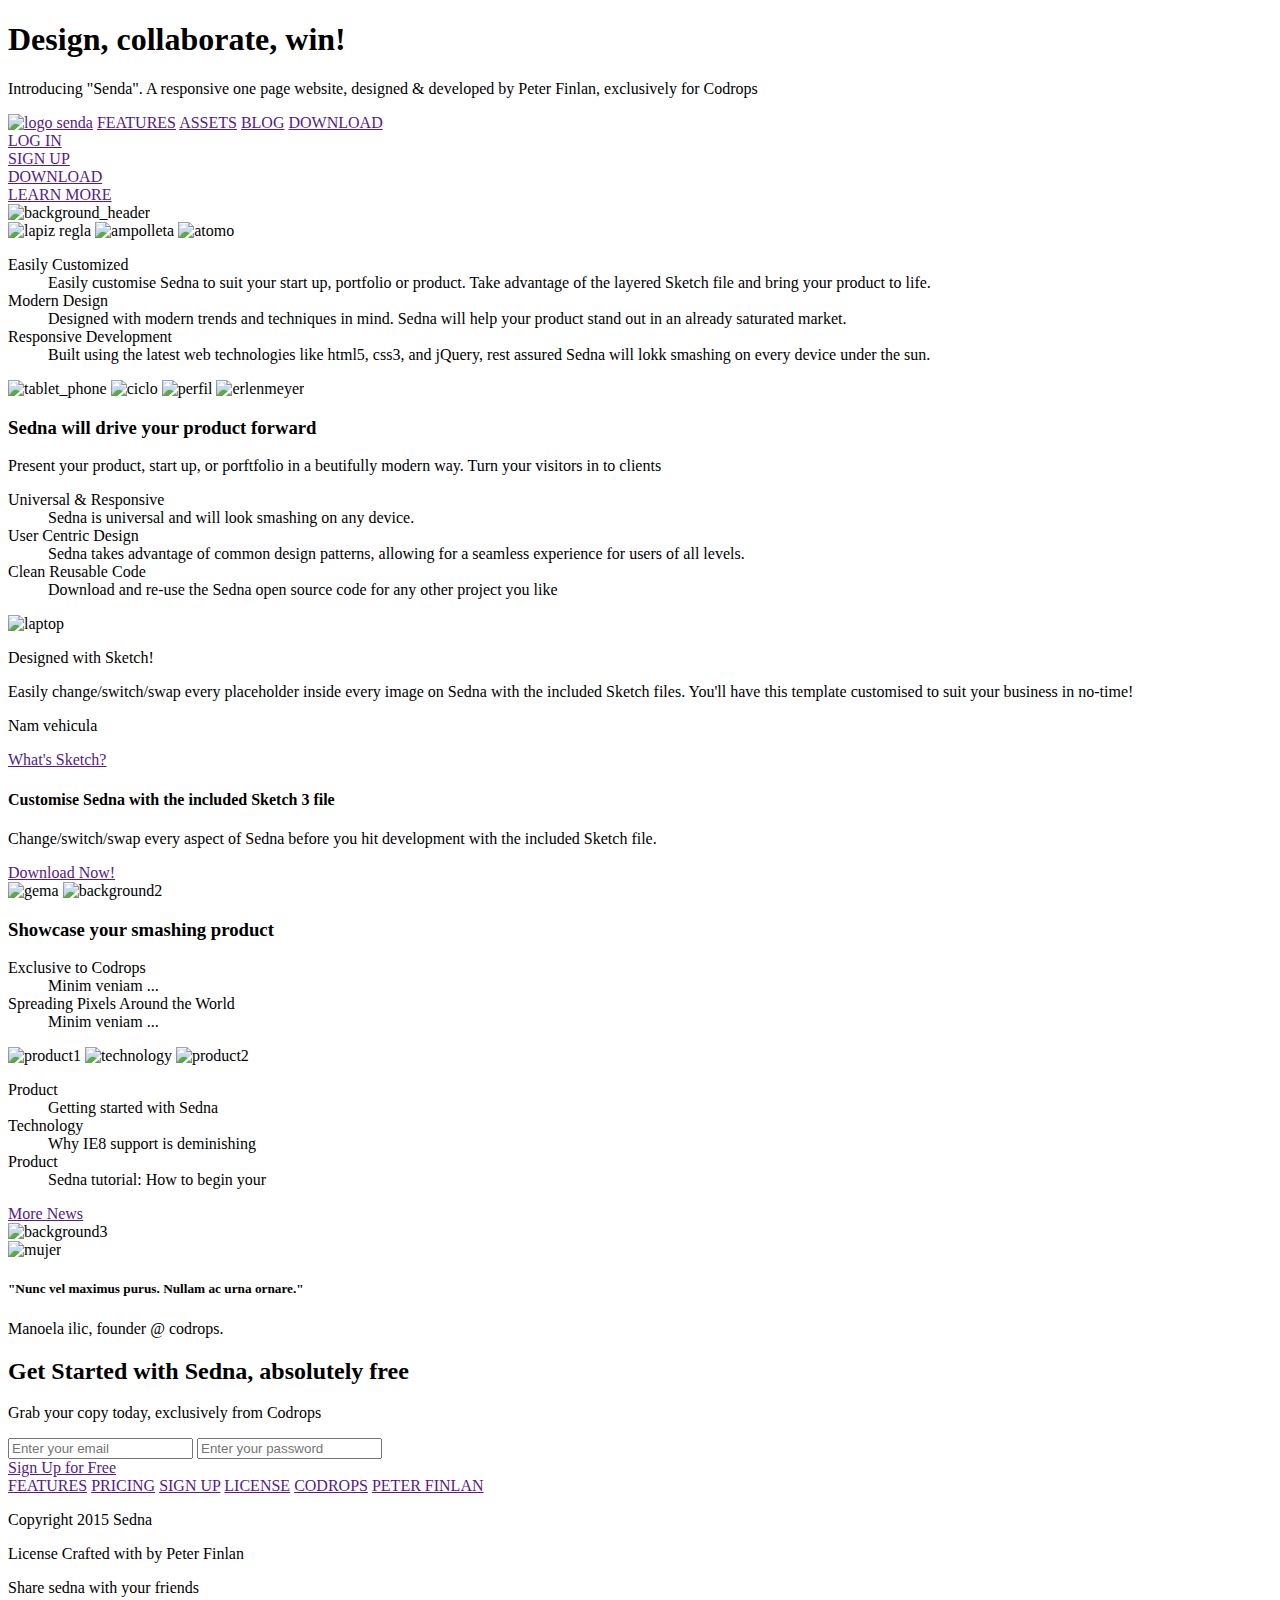
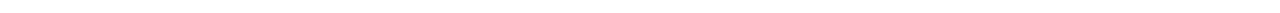
==== index.html @ d93bbf2f "5° commit" ====
<!DOCTYPE html>
<html lang="en">
<head>
	<meta charset="UTF-8">
	<title>Landing.png</title>
</head>
<body>
	<header>
		<h1>Design, collaborate, win!</h1>
		<p>Introducing "Senda". A responsive one page website, designed &amp; developed by Peter Finlan, exclusively for Codrops</p>
	</header>

	<nav id="menu">
		<a href=""><img src="" alt="logo senda"/></a>
		<a href="">FEATURES</a>
		<a href="">ASSETS</a>
		<a href="">BLOG</a>
		<a href="">DOWNLOAD</a>
	</nav>
	
	<nav id="sign">
		<a href="">LOG IN</a>
		<div><a href="">SIGN UP</a></div>
	</nav>

	<nav id="nav1">
		<div><a href="">DOWNLOAD</a></div>
		<div><a href="">LEARN MORE</a></div>
	</nav>

	<img src="" alt="background_header">

	<section id="features1">
		<img src="" alt="lapiz regla"/>
		<img src="" alt="ampolleta"/>
		<img src="" alt="atomo"/>
		<dl>
			<dt>Easily Customized</dt>
			<dd>Easily customise Sedna to suit your start up, portfolio or product. Take advantage of the layered Sketch file and bring your product to life.</dd>
			
			<dt>Modern Design</dt>
			<dd>Designed with modern trends and techniques in mind. Sedna will help your product stand out in an already saturated market.</dd>
			
			<dt>Responsive Development</dt>
			<dd>Built using the latest web technologies like html5, css3, and jQuery, rest assured Sedna will lokk smashing on every device under the sun.</dd>
		</dl>

	<section id="features2">
		<img src="" alt="tablet_phone">
		<img src="" alt="ciclo"/>
		<img src="" alt="perfil"/>
		<img src="" alt="erlenmeyer"/>
		<h3>Sedna will drive your product forward</h3>
		<p>Present your product, start up, or porftfolio in a beutifully modern way. Turn your visitors in to clients</p>
		<dl>
			<dt>Universal &amp; Responsive</dt>
			<dd>Sedna is universal and will look smashing on any device.</dd>
			
			<dt>User Centric Design</dt>
			<dd>Sedna takes advantage of common design patterns, allowing for a seamless experience for users of all levels.</dd>

			<dt>Clean Reusable Code</dt>
			<dd>Download and re-use the Sedna open source code for any other project you like</dd>
		</dl>
	</section>

	<section id="sketch">
		<img src="" alt="laptop">
		<p>Designed with Sketch!</p>
		<p>Easily change/switch/swap every placeholder inside every image on Sedna with the included Sketch files. You'll have this template customised to suit your business in no-time!</p>
		<p>Nam vehicula </p>
		<a href="">What's Sketch?</a>
	</section>

	<aside id="gema">
		<h4>Customise Sedna with the included Sketch 3 file</h4>	
		<p>Change/switch/swap every aspect of Sedna before you hit development with the included Sketch file.</p>
		<div><a href="">Download Now!</a></div>
		<img src="" alt="gema">
		<img src="" alt="background2">
	</aside>

	<section id="features3">
		<h3>Showcase your smashing product</h3>
		<dl>
			<dt>Exclusive to Codrops</dt>
			<dd>Minim veniam ...</dd>
			
			<dt>Spreading Pixels Around the World</dt>
			<dd>Minim veniam ...</dd>
		</dl>
	</section>

	<aside id="news">
		<img src="" alt="product1"/>
		<img src="" alt="technology"/>
		<img src="" alt="product2"/>
		<dl>
			<dt>Product</dt>
			<dd>Getting started with Sedna</dd>
			
			<dt>Technology</dt>
			<dd>Why IE8 support is deminishing</dd>

			<dt>Product</dt>
			<dd>Sedna tutorial: How to begin your</dd>
		</dl>
		<div><a href="">More News</a></div>
	</aside>

	<aside id="frase">
		<img src="" alt="background3">
		<div><img src="" alt="mujer"></div>
		<h5>"Nunc vel maximus purus. Nullam ac urna ornare."</h5>
		<p>Manoela ilic, founder @ codrops.</p>
	</aside>

	<section id="sign_up">
		<h2>Get Started with Sedna, absolutely free</h2>
		<p>Grab your copy today, exclusively from Codrops</p>
		<form action="">
			<input type="text" name="user" value="" placeholder="Enter your email">
			<input type="password" name="password" placeholder="Enter your password">
		</form>
		<div><a href="">Sign Up for Free</a></div>
	</section>

	<footer>
		<nav id="footer">
			<a href="">FEATURES</a>
			<a href="">PRICING</a>
			<a href="">SIGN UP</a>
			<a href="">LICENSE</a>
			<a href="">CODROPS</a>
			<a href="">PETER FINLAN</a>
		</nav>
		<p>Copyright 2015 Sedna</p>
		<p>License Crafted with by Peter Finlan</p>
		<p>Share sedna with your friends</p>
	</footer>
</body>
</html>
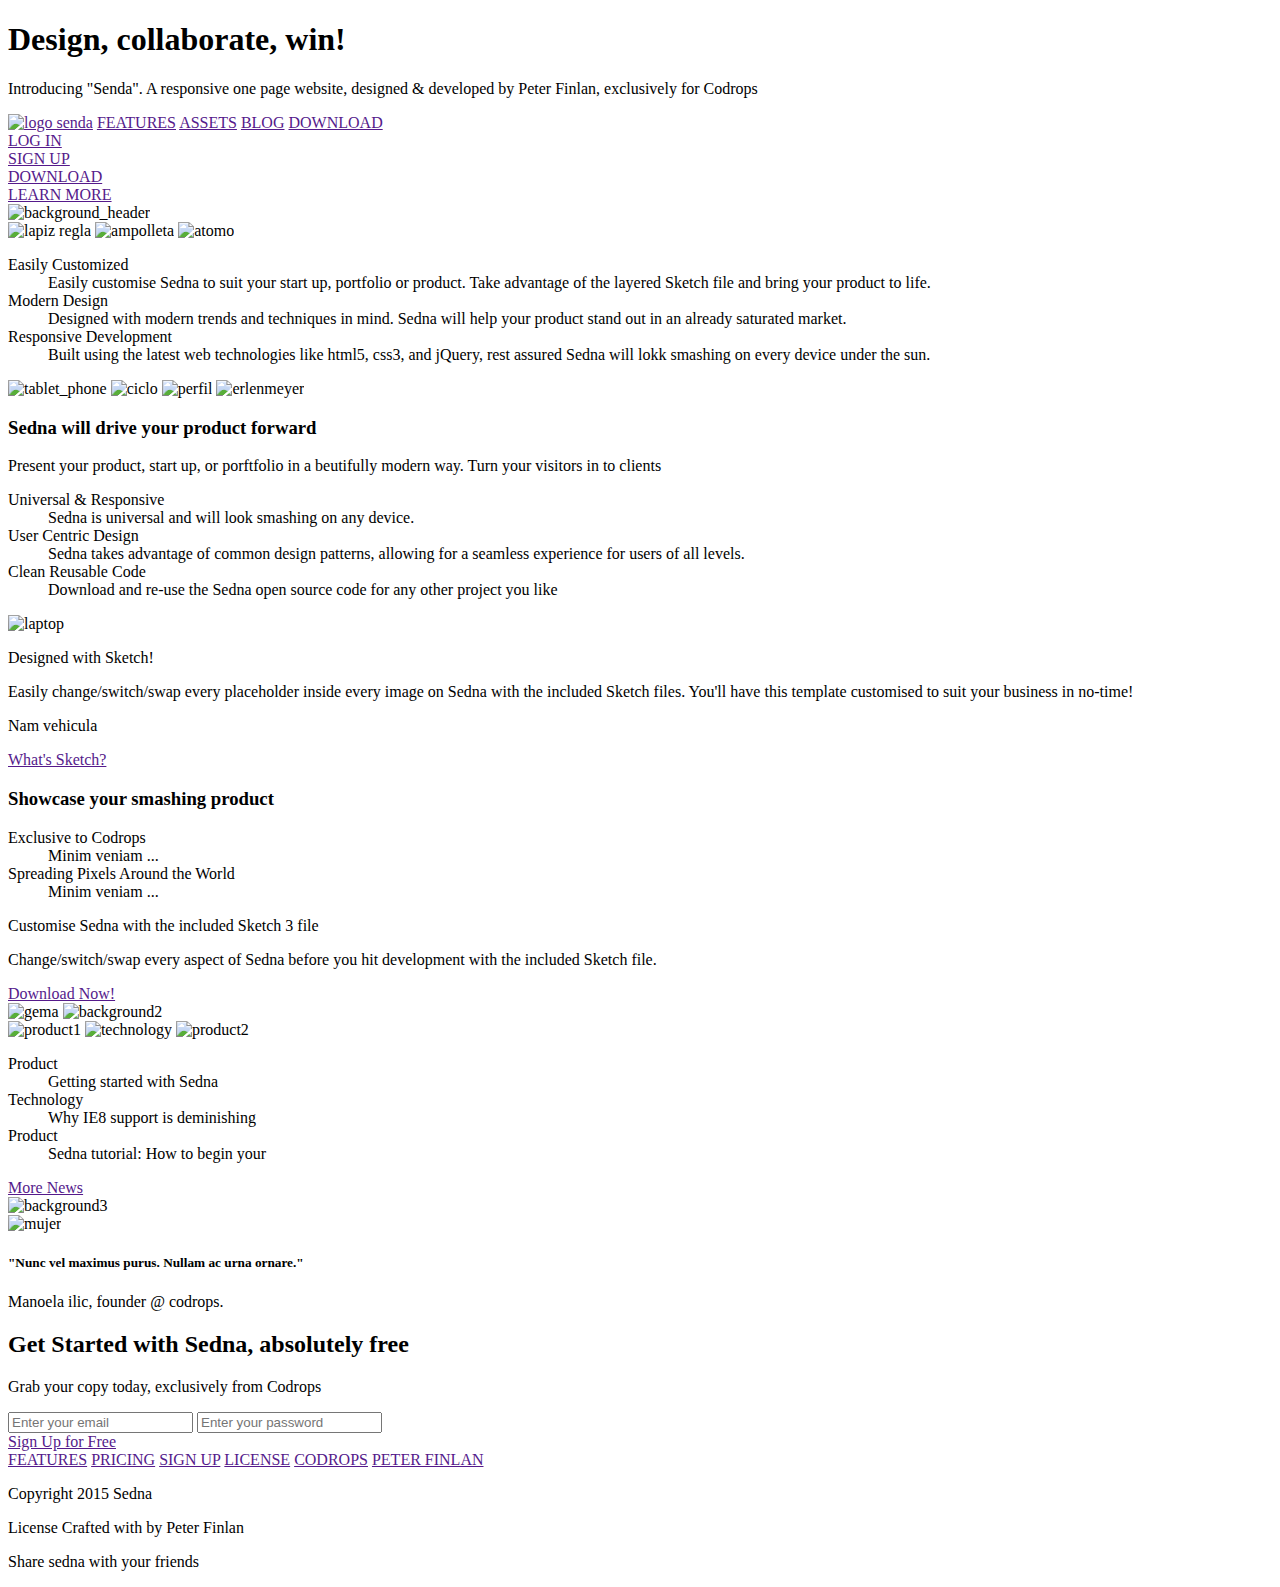
==== commit 0e112c97: "main" ====
--- a/index.html
+++ b/index.html
@@ -8,88 +8,92 @@
 	<header>
 		<h1>Design, collaborate, win!</h1>
 		<p>Introducing "Senda". A responsive one page website, designed &amp; developed by Peter Finlan, exclusively for Codrops</p>
+	
+		<nav id="menu">
+			<a href=""><img src="" alt="logo senda"/></a>
+			<a href="">FEATURES</a>
+			<a href="">ASSETS</a>
+			<a href="">BLOG</a>
+			<a href="">DOWNLOAD</a>
+		</nav>
+		
+		<nav id="sign">
+			<a href="">LOG IN</a>
+			<div><a href="">SIGN UP</a></div>
+		</nav>
+
+		<nav id="nav1">
+			<div><a href="">DOWNLOAD</a></div>
+			<div><a href="">LEARN MORE</a></div>
+		</nav>
+
+		<img src="" alt="background_header">
 	</header>
 
-	<nav id="menu">
-		<a href=""><img src="" alt="logo senda"/></a>
-		<a href="">FEATURES</a>
-		<a href="">ASSETS</a>
-		<a href="">BLOG</a>
-		<a href="">DOWNLOAD</a>
-	</nav>
-	
-	<nav id="sign">
-		<a href="">LOG IN</a>
-		<div><a href="">SIGN UP</a></div>
-	</nav>
+	<main>
+		<section id="features1">
+			<img src="" alt="lapiz regla"/>
+			<img src="" alt="ampolleta"/>
+			<img src="" alt="atomo"/>
+			<dl>
+				<dt>Easily Customized</dt>
+				<dd>Easily customise Sedna to suit your start up, portfolio or product. Take advantage of the layered Sketch file and bring your product to life.</dd>
+				
+				<dt>Modern Design</dt>
+				<dd>Designed with modern trends and techniques in mind. Sedna will help your product stand out in an already saturated market.</dd>
+				
+				<dt>Responsive Development</dt>
+				<dd>Built using the latest web technologies like html5, css3, and jQuery, rest assured Sedna will lokk smashing on every device under the sun.</dd>
+			</dl>
+		</section>
 
-	<nav id="nav1">
-		<div><a href="">DOWNLOAD</a></div>
-		<div><a href="">LEARN MORE</a></div>
-	</nav>
+		<section id="features2">
+			<img src="" alt="tablet_phone">
+			<img src="" alt="ciclo"/>
+			<img src="" alt="perfil"/>
+			<img src="" alt="erlenmeyer"/>
+			<h3>Sedna will drive your product forward</h3>
+			<p>Present your product, start up, or porftfolio in a beutifully modern way. Turn your visitors in to clients</p>
+			<dl>
+				<dt>Universal &amp; Responsive</dt>
+				<dd>Sedna is universal and will look smashing on any device.</dd>
+				
+				<dt>User Centric Design</dt>
+				<dd>Sedna takes advantage of common design patterns, allowing for a seamless experience for users of all levels.</dd>
 
-	<img src="" alt="background_header">
+				<dt>Clean Reusable Code</dt>
+				<dd>Download and re-use the Sedna open source code for any other project you like</dd>
+			</dl>
+		</section>
 
-	<section id="features1">
-		<img src="" alt="lapiz regla"/>
-		<img src="" alt="ampolleta"/>
-		<img src="" alt="atomo"/>
-		<dl>
-			<dt>Easily Customized</dt>
-			<dd>Easily customise Sedna to suit your start up, portfolio or product. Take advantage of the layered Sketch file and bring your product to life.</dd>
-			
-			<dt>Modern Design</dt>
-			<dd>Designed with modern trends and techniques in mind. Sedna will help your product stand out in an already saturated market.</dd>
-			
-			<dt>Responsive Development</dt>
-			<dd>Built using the latest web technologies like html5, css3, and jQuery, rest assured Sedna will lokk smashing on every device under the sun.</dd>
-		</dl>
+		<section id="sketch">
+			<img src="" alt="laptop">
+			<p>Designed with Sketch!</p>
+			<p>Easily change/switch/swap every placeholder inside every image on Sedna with the included Sketch files. You'll have this template customised to suit your business in no-time!</p>
+			<p>Nam vehicula </p>
+			<div><a href="">What's Sketch?</a></div>
+		</section>
 
-	<section id="features2">
-		<img src="" alt="tablet_phone">
-		<img src="" alt="ciclo"/>
-		<img src="" alt="perfil"/>
-		<img src="" alt="erlenmeyer"/>
-		<h3>Sedna will drive your product forward</h3>
-		<p>Present your product, start up, or porftfolio in a beutifully modern way. Turn your visitors in to clients</p>
-		<dl>
-			<dt>Universal &amp; Responsive</dt>
-			<dd>Sedna is universal and will look smashing on any device.</dd>
-			
-			<dt>User Centric Design</dt>
-			<dd>Sedna takes advantage of common design patterns, allowing for a seamless experience for users of all levels.</dd>
 
-			<dt>Clean Reusable Code</dt>
-			<dd>Download and re-use the Sedna open source code for any other project you like</dd>
-		</dl>
-	</section>
-
-	<section id="sketch">
-		<img src="" alt="laptop">
-		<p>Designed with Sketch!</p>
-		<p>Easily change/switch/swap every placeholder inside every image on Sedna with the included Sketch files. You'll have this template customised to suit your business in no-time!</p>
-		<p>Nam vehicula </p>
-		<a href="">What's Sketch?</a>
-	</section>
+		<section id="features3">
+			<h3>Showcase your smashing product</h3>
+			<dl>
+				<dt>Exclusive to Codrops</dt>
+				<dd>Minim veniam ...</dd>
+				
+				<dt>Spreading Pixels Around the World</dt>
+				<dd>Minim veniam ...</dd>
+			</dl>
+		</section>
+	</main>
 
 	<aside id="gema">
-		<h4>Customise Sedna with the included Sketch 3 file</h4>	
+		<p>Customise Sedna with the included Sketch 3 file</p>	
 		<p>Change/switch/swap every aspect of Sedna before you hit development with the included Sketch file.</p>
 		<div><a href="">Download Now!</a></div>
 		<img src="" alt="gema">
 		<img src="" alt="background2">
 	</aside>
-
-	<section id="features3">
-		<h3>Showcase your smashing product</h3>
-		<dl>
-			<dt>Exclusive to Codrops</dt>
-			<dd>Minim veniam ...</dd>
-			
-			<dt>Spreading Pixels Around the World</dt>
-			<dd>Minim veniam ...</dd>
-		</dl>
-	</section>
 
 	<aside id="news">
 		<img src="" alt="product1"/>
@@ -115,7 +119,7 @@
 		<p>Manoela ilic, founder @ codrops.</p>
 	</aside>
 
-	<section id="sign_up">
+	<aside id="sign_up">
 		<h2>Get Started with Sedna, absolutely free</h2>
 		<p>Grab your copy today, exclusively from Codrops</p>
 		<form action="">
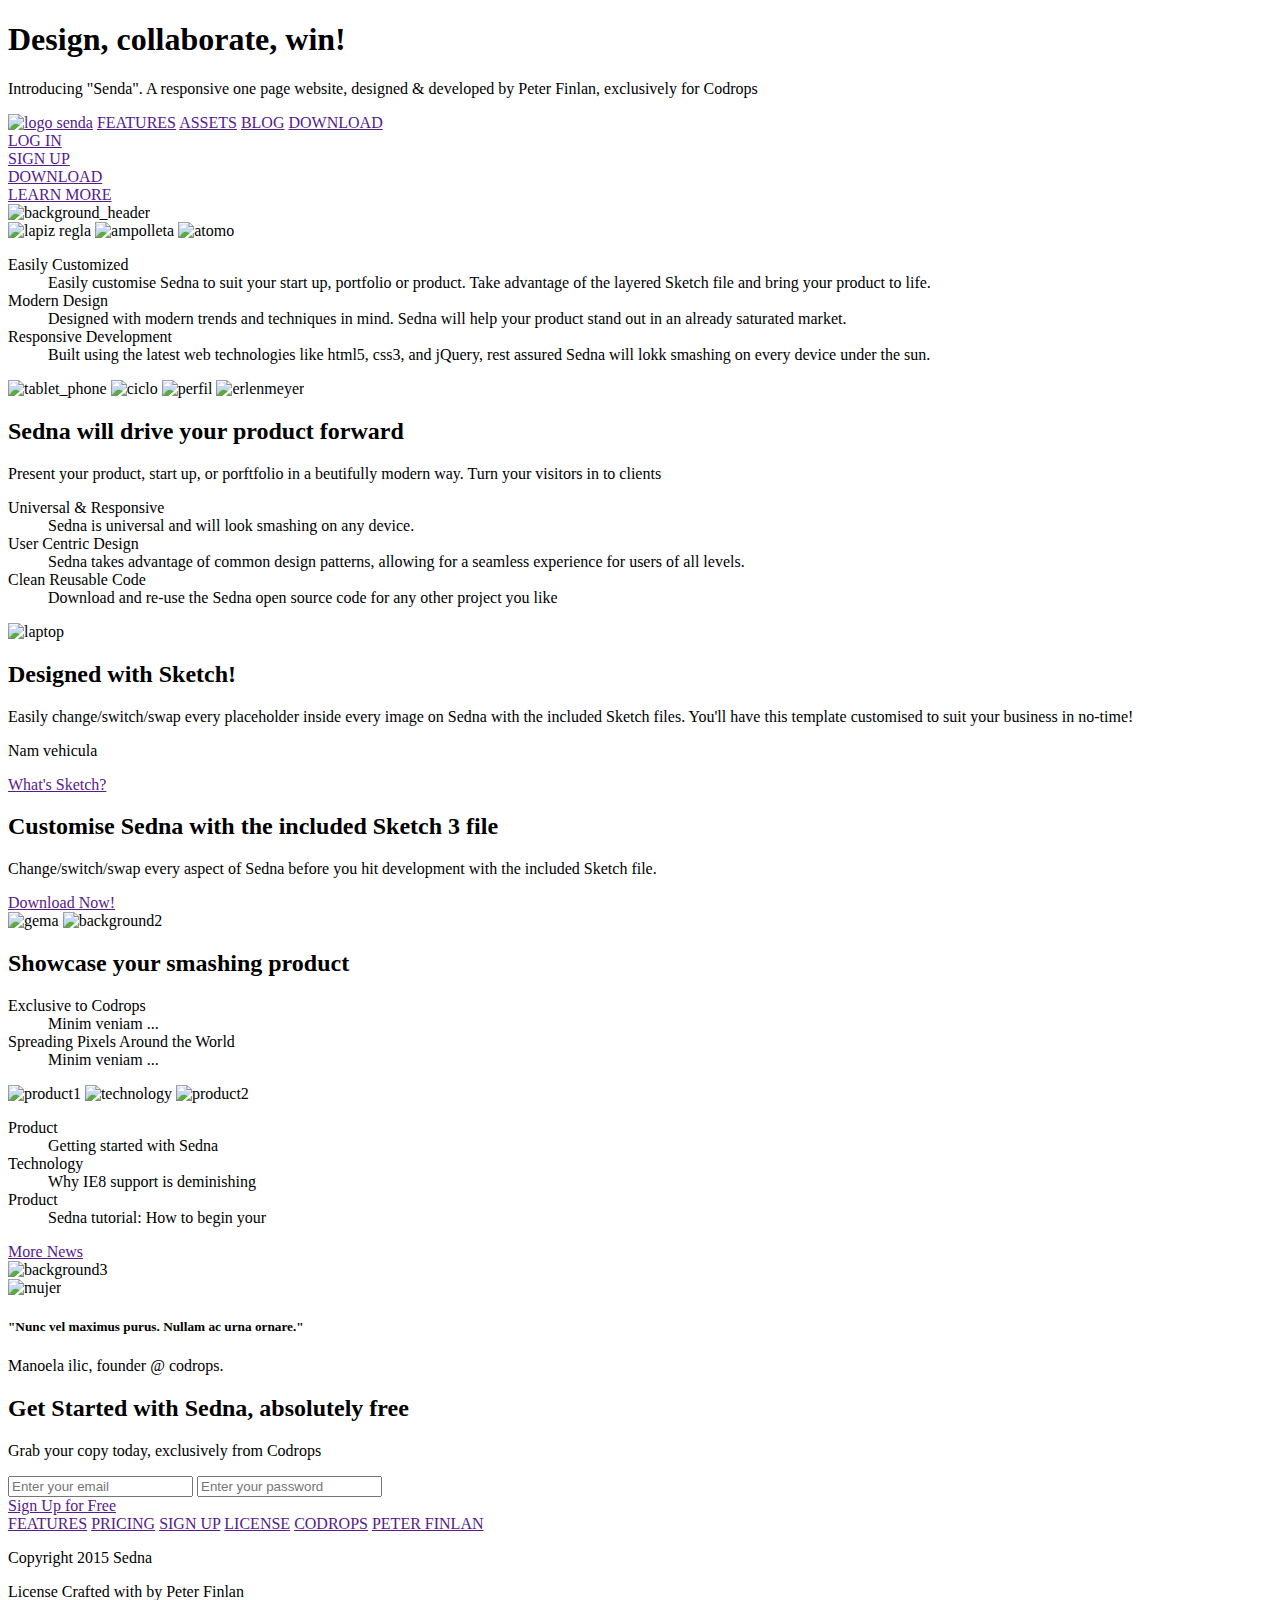
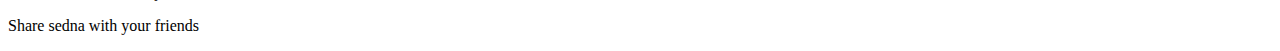
==== commit 4a34501b: "Landing Sedna" ====
--- a/index.html
+++ b/index.html
@@ -52,7 +52,7 @@
 			<img src="" alt="ciclo"/>
 			<img src="" alt="perfil"/>
 			<img src="" alt="erlenmeyer"/>
-			<h3>Sedna will drive your product forward</h3>
+			<h2>Sedna will drive your product forward</h2>
 			<p>Present your product, start up, or porftfolio in a beutifully modern way. Turn your visitors in to clients</p>
 			<dl>
 				<dt>Universal &amp; Responsive</dt>
@@ -65,37 +65,36 @@
 				<dd>Download and re-use the Sedna open source code for any other project you like</dd>
 			</dl>
 		</section>
-
-		<section id="sketch">
-			<img src="" alt="laptop">
-			<p>Designed with Sketch!</p>
-			<p>Easily change/switch/swap every placeholder inside every image on Sedna with the included Sketch files. You'll have this template customised to suit your business in no-time!</p>
-			<p>Nam vehicula </p>
-			<div><a href="">What's Sketch?</a></div>
-		</section>
-
-
-		<section id="features3">
-			<h3>Showcase your smashing product</h3>
-			<dl>
-				<dt>Exclusive to Codrops</dt>
-				<dd>Minim veniam ...</dd>
-				
-				<dt>Spreading Pixels Around the World</dt>
-				<dd>Minim veniam ...</dd>
-			</dl>
-		</section>
 	</main>
 
-	<aside id="gema">
-		<p>Customise Sedna with the included Sketch 3 file</p>	
+	<section id="sketch">
+		<img src="" alt="laptop">
+		<h2>Designed with Sketch!</h2>
+		<p>Easily change/switch/swap every placeholder inside every image on Sedna with the included Sketch files. You'll have this template customised to suit your business in no-time!</p>
+		<p>Nam vehicula </p>
+		<div><a href="">What's Sketch?</a></div>
+	</section>
+
+	<section id="gema">
+		<h2>Customise Sedna with the included Sketch 3 file</h2>	
 		<p>Change/switch/swap every aspect of Sedna before you hit development with the included Sketch file.</p>
 		<div><a href="">Download Now!</a></div>
 		<img src="" alt="gema">
 		<img src="" alt="background2">
-	</aside>
+	</section>
 
-	<aside id="news">
+	<section id="features3">
+		<h2>Showcase your smashing product</h2>
+		<dl>
+			<dt>Exclusive to Codrops</dt>
+			<dd>Minim veniam ...</dd>
+	
+			<dt>Spreading Pixels Around the World</dt>
+			<dd>Minim veniam ...</dd>
+		</dl>
+	</section>
+
+	<section id="news">
 		<img src="" alt="product1"/>
 		<img src="" alt="technology"/>
 		<img src="" alt="product2"/>
@@ -110,7 +109,7 @@
 			<dd>Sedna tutorial: How to begin your</dd>
 		</dl>
 		<div><a href="">More News</a></div>
-	</aside>
+	</section>
 
 	<aside id="frase">
 		<img src="" alt="background3">
@@ -119,7 +118,7 @@
 		<p>Manoela ilic, founder @ codrops.</p>
 	</aside>
 
-	<aside id="sign_up">
+	<section id="sign_up">
 		<h2>Get Started with Sedna, absolutely free</h2>
 		<p>Grab your copy today, exclusively from Codrops</p>
 		<form action="">
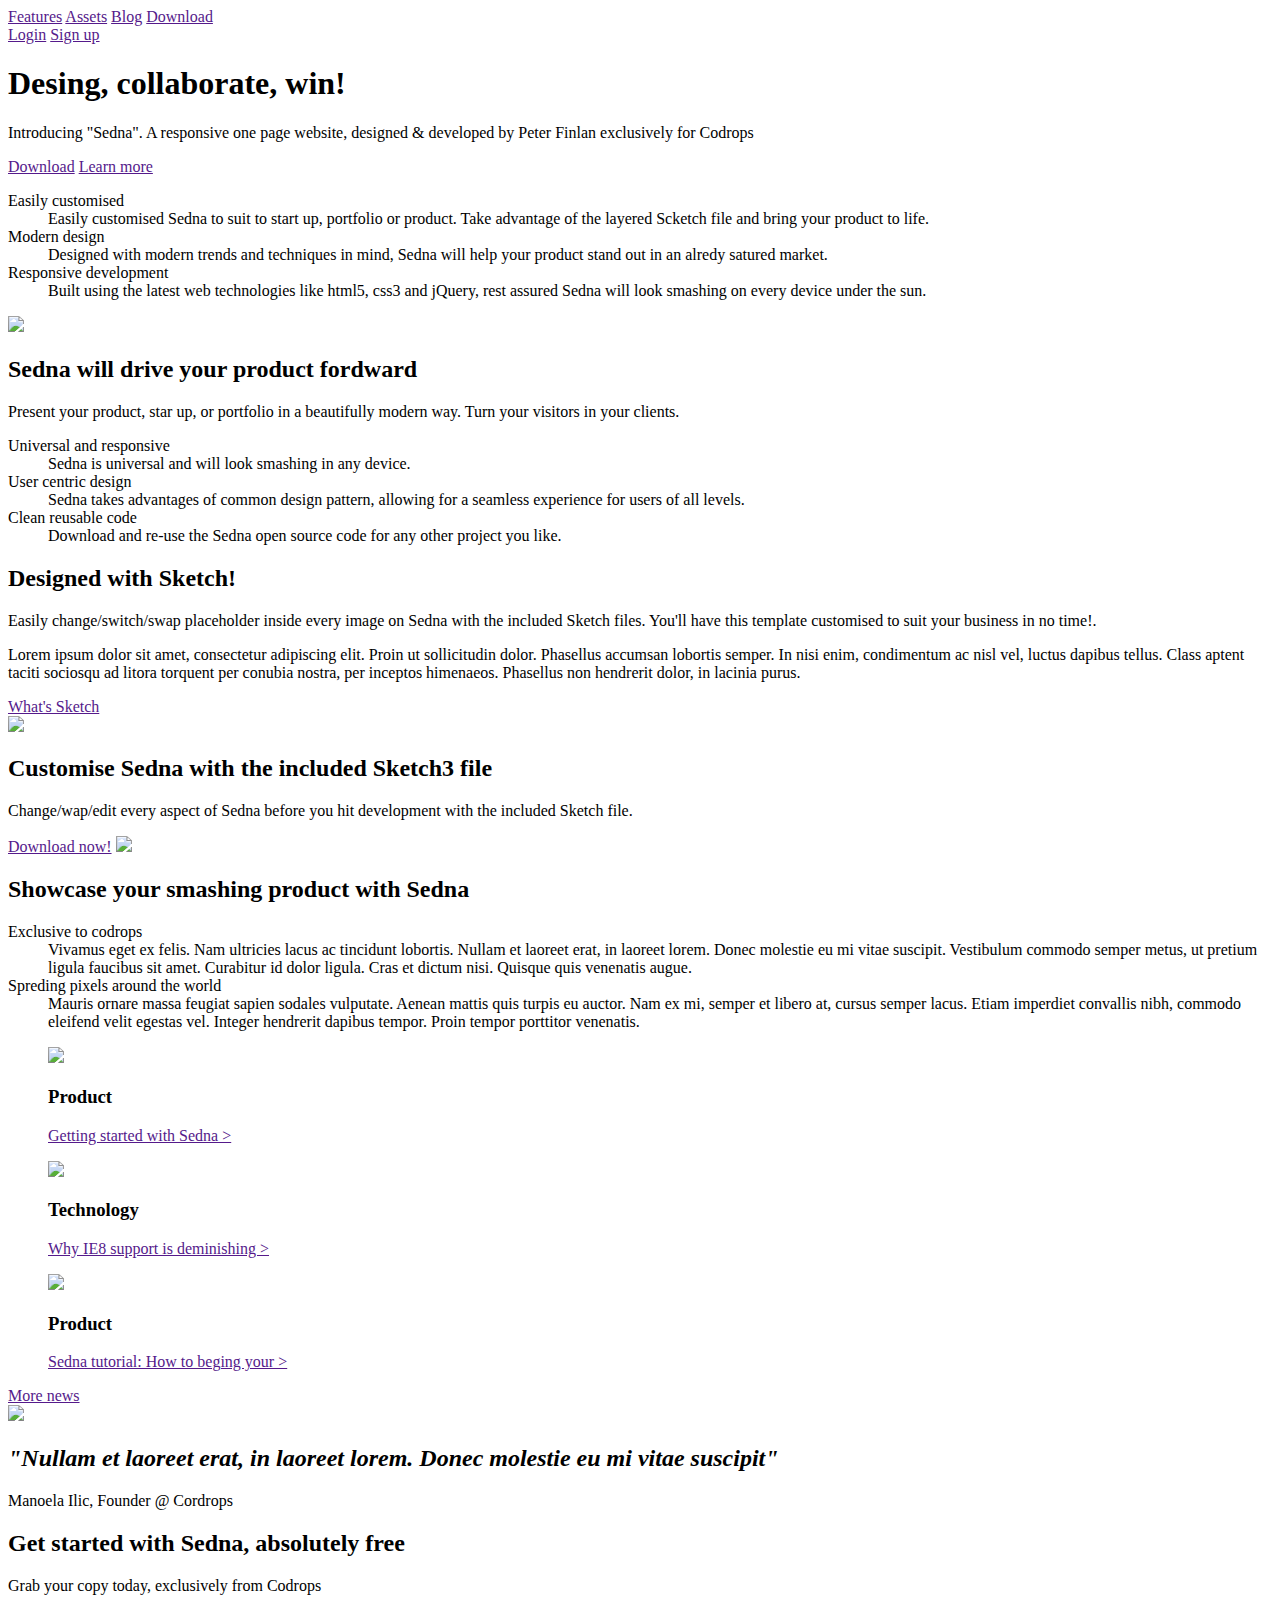
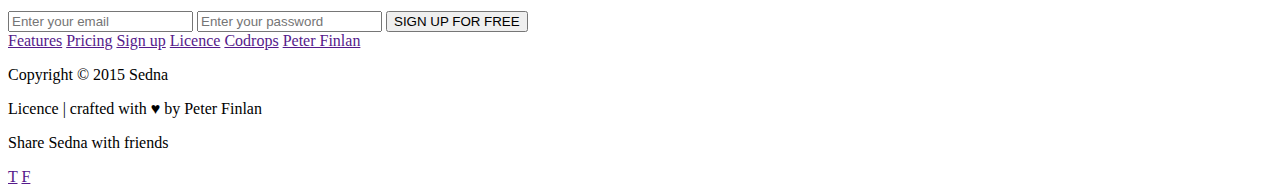
==== commit 84b22b3e: "modificaciones" ====
--- a/index.html
+++ b/index.html
@@ -2,144 +2,142 @@
 <html lang="en">
 <head>
 	<meta charset="UTF-8">
-	<title>Landing.png</title>
+	<title>SEDNA</title>
 </head>
 <body>
 	<header>
-		<h1>Design, collaborate, win!</h1>
-		<p>Introducing "Senda". A responsive one page website, designed &amp; developed by Peter Finlan, exclusively for Codrops</p>
-	
-		<nav id="menu">
-			<a href=""><img src="" alt="logo senda"/></a>
-			<a href="">FEATURES</a>
-			<a href="">ASSETS</a>
-			<a href="">BLOG</a>
-			<a href="">DOWNLOAD</a>
+		<nav>
+			<div class="left">
+				<a class="uppercase" href="">Features</a>
+				<a class="uppercase" href="">Assets</a>
+				<a class="uppercase" href="">Blog</a>
+				<a class="uppercase" href="">Download</a>
+			</div>
+
+			<div class="right">
+				<a class="no-outline uppercase" href="">Login</a>
+				<a class="outline uppercase" href="">Sign up</a>
+			</div>
 		</nav>
 		
-		<nav id="sign">
-			<a href="">LOG IN</a>
-			<div><a href="">SIGN UP</a></div>
-		</nav>
-
-		<nav id="nav1">
-			<div><a href="">DOWNLOAD</a></div>
-			<div><a href="">LEARN MORE</a></div>
-		</nav>
-
-		<img src="" alt="background_header">
+		<h1>Desing, collaborate, win!</h1>
+		<p>Introducing "Sedna". A responsive one page website, designed & developed by Peter Finlan exclusively for Codrops</p>
+		<a class="solid uppercase" href="">Download</a>
+		<a class="outline uppercase" href="">Learn more</a>
 	</header>
-
 	<main>
-		<section id="features1">
-			<img src="" alt="lapiz regla"/>
-			<img src="" alt="ampolleta"/>
-			<img src="" alt="atomo"/>
+		<section>
 			<dl>
-				<dt>Easily Customized</dt>
-				<dd>Easily customise Sedna to suit your start up, portfolio or product. Take advantage of the layered Sketch file and bring your product to life.</dd>
-				
-				<dt>Modern Design</dt>
-				<dd>Designed with modern trends and techniques in mind. Sedna will help your product stand out in an already saturated market.</dd>
-				
-				<dt>Responsive Development</dt>
-				<dd>Built using the latest web technologies like html5, css3, and jQuery, rest assured Sedna will lokk smashing on every device under the sun.</dd>
+				<dt class="uppercase">Easily customised</dt>
+					<dd>Easily customised Sedna to suit to start up, portfolio or product. Take advantage of the layered Scketch file and bring your product to life.</dd>
+				<dt class="uppercase">Modern design</dt>
+					<dd>Designed with modern trends and techniques in mind, Sedna will help your product stand out in an alredy satured market.</dd>
+				<dt class="uppercase">Responsive development</dt>
+					<dd>Built using the latest web technologies like html5, css3 and jQuery, rest assured Sedna will look smashing on every device under the sun.</dd>
 			</dl>
 		</section>
-
-		<section id="features2">
-			<img src="" alt="tablet_phone">
-			<img src="" alt="ciclo"/>
-			<img src="" alt="perfil"/>
-			<img src="" alt="erlenmeyer"/>
-			<h2>Sedna will drive your product forward</h2>
-			<p>Present your product, start up, or porftfolio in a beutifully modern way. Turn your visitors in to clients</p>
-			<dl>
-				<dt>Universal &amp; Responsive</dt>
-				<dd>Sedna is universal and will look smashing on any device.</dd>
-				
-				<dt>User Centric Design</dt>
-				<dd>Sedna takes advantage of common design patterns, allowing for a seamless experience for users of all levels.</dd>
-
-				<dt>Clean Reusable Code</dt>
-				<dd>Download and re-use the Sedna open source code for any other project you like</dd>
-			</dl>
+		<section>
+			<section>
+				<img src="http://lorempixel.com/400/200/business">
+			</section>
+			<section>
+				<h2>Sedna will drive your product fordward</h2>
+				<p>Present your product, star up, or portfolio in a beautifully modern way. Turn your visitors in your clients.</p>
+				<dl>
+					<dt class="uppercase">Universal and responsive</dt>
+						<dd>Sedna is universal and will look smashing in any device.</dd>
+					<dt class="uppercase">User centric design</dt>
+						<dd>Sedna takes advantages of common design pattern, allowing for a seamless experience for users of all levels.</dd>
+					<dt class="uppercase">Clean reusable code</dt>
+						<dd>Download and re-use the Sedna open source code for any other project you like.</dd>
+				</dl>
+			</section>
+		</section>
+		<section>
+			<section>
+				<h2>Designed with Sketch!</h2>
+				<p>Easily change/switch/swap placeholder inside every image on Sedna with the included Sketch files. You'll have this template customised to suit your business in no time!.</p>
+				<p>Lorem ipsum dolor sit amet, consectetur adipiscing elit. Proin ut sollicitudin dolor. Phasellus accumsan lobortis semper. In nisi enim, condimentum ac nisl vel, luctus dapibus tellus. Class aptent taciti sociosqu ad litora torquent per conubia nostra, per inceptos himenaeos. Phasellus non hendrerit dolor, in lacinia purus.</p>
+				<a class="outline uppercase" href="">What's Sketch</a>
+			</section>
+			<section>
+				<img src="http://lorempixel.com/400/200/business">
+			</section>
+		</section>
+		<section>
+			<h2>Customise Sedna with the included Sketch3 file</h2>
+			<p>Change/wap/edit every aspect of Sedna before you hit development with the included Sketch file.</p>
+			<a class="outline uppercase" href="">Download now!</a>
+			<img src="http://lorempixel.com/400/200/technics">
+		</section>
+		<section>
+			<h2>Showcase your smashing product with Sedna</h2>
+			<section>
+				<dl>
+					<dt class="uppercas">Exclusive to codrops</dt>
+						<dd>Vivamus eget ex felis. Nam ultricies lacus ac tincidunt lobortis. Nullam et laoreet erat, in laoreet lorem. Donec molestie eu mi vitae suscipit. Vestibulum commodo semper metus, ut pretium ligula faucibus sit amet. Curabitur id dolor ligula. Cras et dictum nisi. Quisque quis venenatis augue.</dd>
+					<dt class="uppercas">Spreding pixels around the world</dt>
+						<dd>Mauris ornare massa feugiat sapien sodales vulputate. Aenean mattis quis turpis eu auctor. Nam ex mi, semper et libero at, cursus semper lacus. Etiam imperdiet convallis nibh, commodo eleifend velit egestas vel. Integer hendrerit dapibus tempor. Proin tempor porttitor venenatis.</dd>
+				</dl>
+			</section>
+			<figure>
+				<img src="http://lorempixel.com/400/200/business">
+				<figcaption>
+					<h3 class="uppercase">Product</h3>
+					<p><a href="">Getting started with Sedna ></a></p>
+				</figcaption>
+			</figure>
+			<figure>
+				<img src="http://lorempixel.com/400/200/business">
+				<figcaption>
+					<h3 class="uppercasee">Technology</h3>
+					<p><a href="">Why IE8 support is deminishing ></a></p>
+				</figcaption>
+			</figure>
+			<figure>
+				<img src="http://lorempixel.com/400/200/business">
+				<figcaption>
+					<h3 class="uppercasee">Product</h3>
+					<p><a href="">Sedna tutorial: How to beging your ></a></p>
+				</figcaption>
+			</figure>
+			<section>
+				<a class="outline uppercase" href="">More news</a>
+			</section>
+		</section>
+		<section>
+			<img src="http://lorempixel.com/100/100/people">
+			<h2><em>"Nullam et laoreet erat, in laoreet lorem. Donec molestie eu mi vitae suscipit"</em></h2>
+			<p class="uppercase">Manoela Ilic, Founder @ Cordrops</p>
+		</section>
+		<section>
+			<h2>Get started with Sedna, absolutely free</h2>
+			<p>Grab your copy today, exclusively from Codrops</p>
+			<form>
+				<input type="email" placeholder="Enter your email">
+				<input type="password" placeholder="Enter your password">
+				<input type="submit" value="SIGN UP FOR FREE" class="outline">
+			</form>
 		</section>
 	</main>
-
-	<section id="sketch">
-		<img src="" alt="laptop">
-		<h2>Designed with Sketch!</h2>
-		<p>Easily change/switch/swap every placeholder inside every image on Sedna with the included Sketch files. You'll have this template customised to suit your business in no-time!</p>
-		<p>Nam vehicula </p>
-		<div><a href="">What's Sketch?</a></div>
-	</section>
-
-	<section id="gema">
-		<h2>Customise Sedna with the included Sketch 3 file</h2>	
-		<p>Change/switch/swap every aspect of Sedna before you hit development with the included Sketch file.</p>
-		<div><a href="">Download Now!</a></div>
-		<img src="" alt="gema">
-		<img src="" alt="background2">
-	</section>
-
-	<section id="features3">
-		<h2>Showcase your smashing product</h2>
-		<dl>
-			<dt>Exclusive to Codrops</dt>
-			<dd>Minim veniam ...</dd>
-	
-			<dt>Spreading Pixels Around the World</dt>
-			<dd>Minim veniam ...</dd>
-		</dl>
-	</section>
-
-	<section id="news">
-		<img src="" alt="product1"/>
-		<img src="" alt="technology"/>
-		<img src="" alt="product2"/>
-		<dl>
-			<dt>Product</dt>
-			<dd>Getting started with Sedna</dd>
-			
-			<dt>Technology</dt>
-			<dd>Why IE8 support is deminishing</dd>
-
-			<dt>Product</dt>
-			<dd>Sedna tutorial: How to begin your</dd>
-		</dl>
-		<div><a href="">More News</a></div>
-	</section>
-
-	<aside id="frase">
-		<img src="" alt="background3">
-		<div><img src="" alt="mujer"></div>
-		<h5>"Nunc vel maximus purus. Nullam ac urna ornare."</h5>
-		<p>Manoela ilic, founder @ codrops.</p>
-	</aside>
-
-	<section id="sign_up">
-		<h2>Get Started with Sedna, absolutely free</h2>
-		<p>Grab your copy today, exclusively from Codrops</p>
-		<form action="">
-			<input type="text" name="user" value="" placeholder="Enter your email">
-			<input type="password" name="password" placeholder="Enter your password">
-		</form>
-		<div><a href="">Sign Up for Free</a></div>
-	</section>
-
 	<footer>
-		<nav id="footer">
-			<a href="">FEATURES</a>
-			<a href="">PRICING</a>
-			<a href="">SIGN UP</a>
-			<a href="">LICENSE</a>
-			<a href="">CODROPS</a>
-			<a href="">PETER FINLAN</a>
-		</nav>
-		<p>Copyright 2015 Sedna</p>
-		<p>License Crafted with by Peter Finlan</p>
-		<p>Share sedna with your friends</p>
+		<section>
+			<nav>
+				<a class="uppercase" href="">Features</a>
+				<a class="uppercase" href="">Pricing</a>
+				<a class="uppercase" href="">Sign up</a>
+				<a class="uppercase" href="">Licence</a>
+				<a class="uppercase" href="">Codrops</a>
+				<a class="uppercase" href="">Peter Finlan</a>
+			</nav>
+			<p><span class="opacity">Copyright © 2015</span> Sedna</P>
+			<p>Licence<span class="opacity"> | crafted with<span class="red"> ♥</span> by</span> Peter Finlan</p>
+		</section>
+		<section>
+			<p class="uppercase">Share Sedna with friends</p>
+			<a href="">T</a>
+			<a href="">F</a>
+		</section>
 	</footer>
 </body>
-</html>
+</html>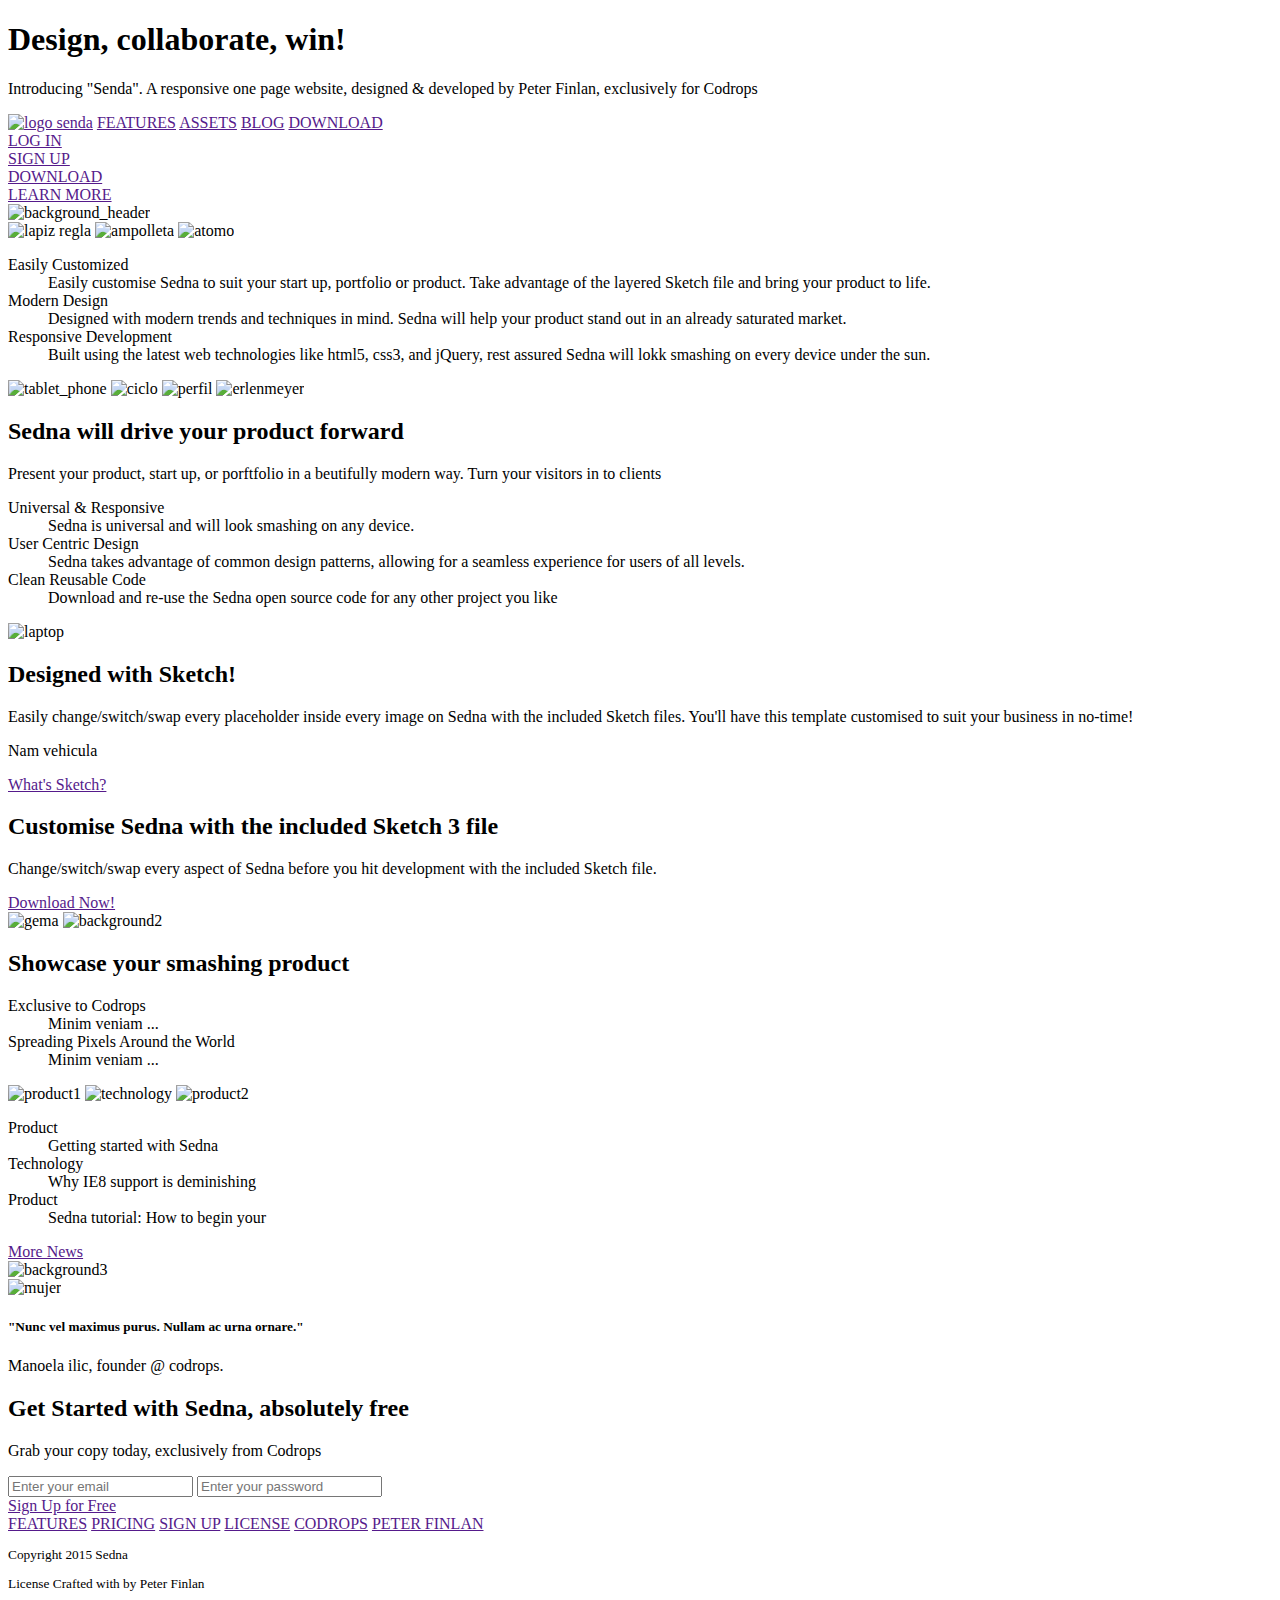
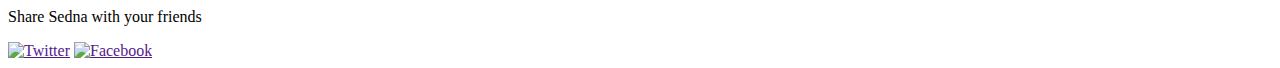
==== commit 97948a91: "Landing Sedna" ====
--- a/index.html
+++ b/index.html
@@ -2,142 +2,149 @@
 <html lang="en">
 <head>
 	<meta charset="UTF-8">
-	<title>SEDNA</title>
+	<title>Landing.png</title>
 </head>
 <body>
 	<header>
-		<nav>
-			<div class="left">
-				<a class="uppercase" href="">Features</a>
-				<a class="uppercase" href="">Assets</a>
-				<a class="uppercase" href="">Blog</a>
-				<a class="uppercase" href="">Download</a>
-			</div>
-
-			<div class="right">
-				<a class="no-outline uppercase" href="">Login</a>
-				<a class="outline uppercase" href="">Sign up</a>
-			</div>
+		<h1>Design, collaborate, win!</h1>
+		<p>Introducing "Senda". A responsive one page website, designed &amp; developed by Peter Finlan, exclusively for Codrops</p>
+	
+		<nav id="menu">
+			<a href=""><img src="" alt="logo senda"/></a>
+			<a href="">FEATURES</a>
+			<a href="">ASSETS</a>
+			<a href="">BLOG</a>
+			<a href="">DOWNLOAD</a>
 		</nav>
 		
-		<h1>Desing, collaborate, win!</h1>
-		<p>Introducing "Sedna". A responsive one page website, designed & developed by Peter Finlan exclusively for Codrops</p>
-		<a class="solid uppercase" href="">Download</a>
-		<a class="outline uppercase" href="">Learn more</a>
+		<nav id="sign">
+			<a href="">LOG IN</a>
+			<div><a href="">SIGN UP</a></div>
+		</nav>
+
+		<nav id="nav1">
+			<div><a href="">DOWNLOAD</a></div>
+			<div><a href="">LEARN MORE</a></div>
+		</nav>
+
+		<img src="" alt="background_header">
 	</header>
+
 	<main>
-		<section>
+		<section id="features1">
+			<img src="" alt="lapiz regla"/>
+			<img src="" alt="ampolleta"/>
+			<img src="" alt="atomo"/>
 			<dl>
-				<dt class="uppercase">Easily customised</dt>
-					<dd>Easily customised Sedna to suit to start up, portfolio or product. Take advantage of the layered Scketch file and bring your product to life.</dd>
-				<dt class="uppercase">Modern design</dt>
-					<dd>Designed with modern trends and techniques in mind, Sedna will help your product stand out in an alredy satured market.</dd>
-				<dt class="uppercase">Responsive development</dt>
-					<dd>Built using the latest web technologies like html5, css3 and jQuery, rest assured Sedna will look smashing on every device under the sun.</dd>
+				<dt>Easily Customized</dt>
+				<dd>Easily customise Sedna to suit your start up, portfolio or product. Take advantage of the layered Sketch file and bring your product to life.</dd>
+				
+				<dt>Modern Design</dt>
+				<dd>Designed with modern trends and techniques in mind. Sedna will help your product stand out in an already saturated market.</dd>
+				
+				<dt>Responsive Development</dt>
+				<dd>Built using the latest web technologies like html5, css3, and jQuery, rest assured Sedna will lokk smashing on every device under the sun.</dd>
 			</dl>
 		</section>
-		<section>
-			<section>
-				<img src="http://lorempixel.com/400/200/business">
-			</section>
-			<section>
-				<h2>Sedna will drive your product fordward</h2>
-				<p>Present your product, star up, or portfolio in a beautifully modern way. Turn your visitors in your clients.</p>
-				<dl>
-					<dt class="uppercase">Universal and responsive</dt>
-						<dd>Sedna is universal and will look smashing in any device.</dd>
-					<dt class="uppercase">User centric design</dt>
-						<dd>Sedna takes advantages of common design pattern, allowing for a seamless experience for users of all levels.</dd>
-					<dt class="uppercase">Clean reusable code</dt>
-						<dd>Download and re-use the Sedna open source code for any other project you like.</dd>
-				</dl>
-			</section>
-		</section>
-		<section>
-			<section>
-				<h2>Designed with Sketch!</h2>
-				<p>Easily change/switch/swap placeholder inside every image on Sedna with the included Sketch files. You'll have this template customised to suit your business in no time!.</p>
-				<p>Lorem ipsum dolor sit amet, consectetur adipiscing elit. Proin ut sollicitudin dolor. Phasellus accumsan lobortis semper. In nisi enim, condimentum ac nisl vel, luctus dapibus tellus. Class aptent taciti sociosqu ad litora torquent per conubia nostra, per inceptos himenaeos. Phasellus non hendrerit dolor, in lacinia purus.</p>
-				<a class="outline uppercase" href="">What's Sketch</a>
-			</section>
-			<section>
-				<img src="http://lorempixel.com/400/200/business">
-			</section>
-		</section>
-		<section>
-			<h2>Customise Sedna with the included Sketch3 file</h2>
-			<p>Change/wap/edit every aspect of Sedna before you hit development with the included Sketch file.</p>
-			<a class="outline uppercase" href="">Download now!</a>
-			<img src="http://lorempixel.com/400/200/technics">
-		</section>
-		<section>
-			<h2>Showcase your smashing product with Sedna</h2>
-			<section>
-				<dl>
-					<dt class="uppercas">Exclusive to codrops</dt>
-						<dd>Vivamus eget ex felis. Nam ultricies lacus ac tincidunt lobortis. Nullam et laoreet erat, in laoreet lorem. Donec molestie eu mi vitae suscipit. Vestibulum commodo semper metus, ut pretium ligula faucibus sit amet. Curabitur id dolor ligula. Cras et dictum nisi. Quisque quis venenatis augue.</dd>
-					<dt class="uppercas">Spreding pixels around the world</dt>
-						<dd>Mauris ornare massa feugiat sapien sodales vulputate. Aenean mattis quis turpis eu auctor. Nam ex mi, semper et libero at, cursus semper lacus. Etiam imperdiet convallis nibh, commodo eleifend velit egestas vel. Integer hendrerit dapibus tempor. Proin tempor porttitor venenatis.</dd>
-				</dl>
-			</section>
-			<figure>
-				<img src="http://lorempixel.com/400/200/business">
-				<figcaption>
-					<h3 class="uppercase">Product</h3>
-					<p><a href="">Getting started with Sedna ></a></p>
-				</figcaption>
-			</figure>
-			<figure>
-				<img src="http://lorempixel.com/400/200/business">
-				<figcaption>
-					<h3 class="uppercasee">Technology</h3>
-					<p><a href="">Why IE8 support is deminishing ></a></p>
-				</figcaption>
-			</figure>
-			<figure>
-				<img src="http://lorempixel.com/400/200/business">
-				<figcaption>
-					<h3 class="uppercasee">Product</h3>
-					<p><a href="">Sedna tutorial: How to beging your ></a></p>
-				</figcaption>
-			</figure>
-			<section>
-				<a class="outline uppercase" href="">More news</a>
-			</section>
-		</section>
-		<section>
-			<img src="http://lorempixel.com/100/100/people">
-			<h2><em>"Nullam et laoreet erat, in laoreet lorem. Donec molestie eu mi vitae suscipit"</em></h2>
-			<p class="uppercase">Manoela Ilic, Founder @ Cordrops</p>
-		</section>
-		<section>
-			<h2>Get started with Sedna, absolutely free</h2>
-			<p>Grab your copy today, exclusively from Codrops</p>
-			<form>
-				<input type="email" placeholder="Enter your email">
-				<input type="password" placeholder="Enter your password">
-				<input type="submit" value="SIGN UP FOR FREE" class="outline">
-			</form>
+
+		<section id="features2">
+			<img src="" alt="tablet_phone">
+			<img src="" alt="ciclo"/>
+			<img src="" alt="perfil"/>
+			<img src="" alt="erlenmeyer"/>
+			<h2>Sedna will drive your product forward</h2>
+			<p>Present your product, start up, or porftfolio in a beutifully modern way. Turn your visitors in to clients</p>
+			<dl>
+				<dt>Universal &amp; Responsive</dt>
+				<dd>Sedna is universal and will look smashing on any device.</dd>
+				
+				<dt>User Centric Design</dt>
+				<dd>Sedna takes advantage of common design patterns, allowing for a seamless experience for users of all levels.</dd>
+
+				<dt>Clean Reusable Code</dt>
+				<dd>Download and re-use the Sedna open source code for any other project you like</dd>
+			</dl>
 		</section>
 	</main>
+
+	<section id="sketch">
+		<img src="" alt="laptop">
+		<h2>Designed with Sketch!</h2>
+		<p>Easily change/switch/swap every placeholder inside every image on Sedna with the included Sketch files. You'll have this template customised to suit your business in no-time!</p>
+		<p>Nam vehicula </p>
+		<div><a href="">What's Sketch?</a></div>
+	</section>
+
+	<section id="gema">
+		<h2>Customise Sedna with the included Sketch 3 file</h2>	
+		<p>Change/switch/swap every aspect of Sedna before you hit development with the included Sketch file.</p>
+		<div><a href="">Download Now!</a></div>
+		<img src="" alt="gema">
+		<img src="" alt="background2">
+	</section>
+
+	<section id="features3">
+		<h2>Showcase your smashing product</h2>
+		<dl>
+			<dt>Exclusive to Codrops</dt>
+			<dd>Minim veniam ...</dd>
+	
+			<dt>Spreading Pixels Around the World</dt>
+			<dd>Minim veniam ...</dd>
+		</dl>
+	</section>
+
+	<section id="news">
+		<img src="" alt="product1"/>
+		<img src="" alt="technology"/>
+		<img src="" alt="product2"/>
+		<dl>
+			<dt>Product</dt>
+			<dd>Getting started with Sedna</dd>
+			
+			<dt>Technology</dt>
+			<dd>Why IE8 support is deminishing</dd>
+
+			<dt>Product</dt>
+			<dd>Sedna tutorial: How to begin your</dd>
+		</dl>
+		<div><a href="">More News</a></div>
+	</section>
+
+	<aside id="frase">
+		<img src="" alt="background3">
+		<div><img src="" alt="mujer"></div>
+		<h5>"Nunc vel maximus purus. Nullam ac urna ornare."</h5>
+		<p>Manoela ilic, founder @ codrops.</p>
+	</aside>
+
 	<footer>
-		<section>
-			<nav>
-				<a class="uppercase" href="">Features</a>
-				<a class="uppercase" href="">Pricing</a>
-				<a class="uppercase" href="">Sign up</a>
-				<a class="uppercase" href="">Licence</a>
-				<a class="uppercase" href="">Codrops</a>
-				<a class="uppercase" href="">Peter Finlan</a>
-			</nav>
-			<p><span class="opacity">Copyright © 2015</span> Sedna</P>
-			<p>Licence<span class="opacity"> | crafted with<span class="red"> ♥</span> by</span> Peter Finlan</p>
+		<section id="sign_up">
+			<h2>Get Started with Sedna, absolutely free</h2>
+			<p>Grab your copy today, exclusively from Codrops</p>
+			<form action="">
+				<input type="text" name="user" value="" placeholder="Enter your email">
+				<input type="password" name="password" placeholder="Enter your password">
+			</form>
+			<div><a href="">Sign Up for Free</a></div>
 		</section>
-		<section>
-			<p class="uppercase">Share Sedna with friends</p>
-			<a href="">T</a>
-			<a href="">F</a>
-		</section>
+	
+		<nav id="footer">
+			<a href="">FEATURES</a>
+			<a href="">PRICING</a>
+			<a href="">SIGN UP</a>
+			<a href="">LICENSE</a>
+			<a href="">CODROPS</a>
+			<a href="">PETER FINLAN</a>
+		</nav>
 	</footer>
+	
+	<small>
+	<p>Copyright 2015 Sedna</p>
+	<p>License Crafted with by Peter Finlan</p></small>
+	
+	<p>Share Sedna with your friends</p>
+	<a href=""><img src="" alt="Twitter"></a>
+	<a href=""><img src="" alt="Facebook"></a>
 </body>
-</html>+</html>
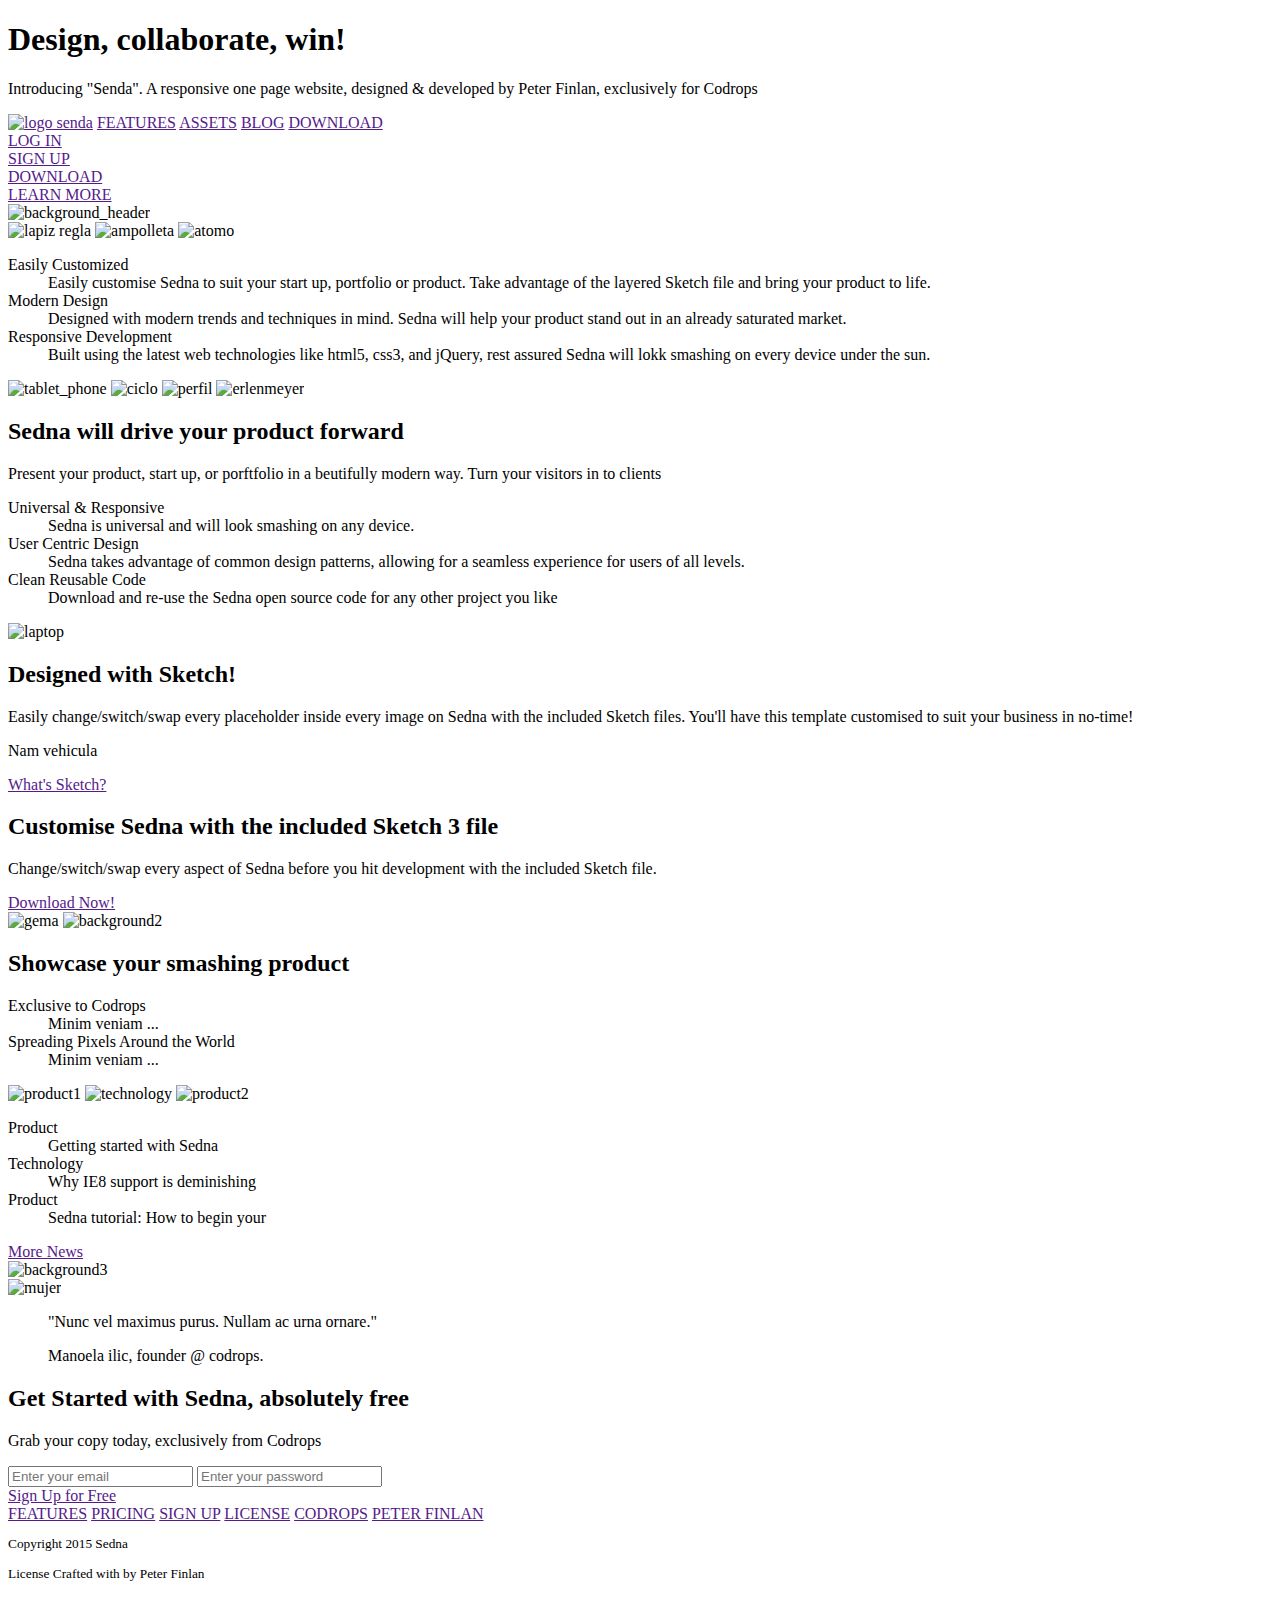
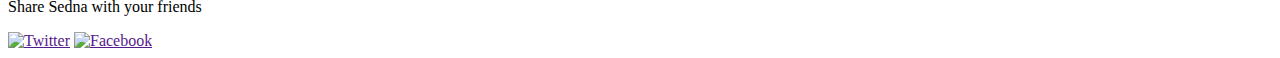
==== commit 75ebbc9e: "Landing Sedna." ====
--- a/index.html
+++ b/index.html
@@ -65,57 +65,59 @@
 				<dd>Download and re-use the Sedna open source code for any other project you like</dd>
 			</dl>
 		</section>
+
+		<section id="sketch">
+			<img src="" alt="laptop">
+			<h2>Designed with Sketch!</h2>
+			<p>Easily change/switch/swap every placeholder inside every image on Sedna with the included Sketch files. You'll have this template customised to suit your business in no-time!</p>
+			<p>Nam vehicula </p>
+			<div><a href="">What's Sketch?</a></div>
+		</section>
+
+		<section id="gema">
+			<h2>Customise Sedna with the included Sketch 3 file</h2>	
+			<p>Change/switch/swap every aspect of Sedna before you hit development with the included Sketch file.</p>
+			<div><a href="">Download Now!</a></div>
+			<img src="" alt="gema">
+			<img src="" alt="background2">
+		</section>
+
+		<section id="features3">
+			<h2>Showcase your smashing product</h2>
+			<dl>
+				<dt>Exclusive to Codrops</dt>
+				<dd>Minim veniam ...</dd>
+		
+				<dt>Spreading Pixels Around the World</dt>
+				<dd>Minim veniam ...</dd>
+			</dl>
+		</section>
+
+		<section id="news">
+			<img src="" alt="product1"/>
+			<img src="" alt="technology"/>
+			<img src="" alt="product2"/>
+			<dl>
+				<dt>Product</dt>
+				<dd>Getting started with Sedna</dd>
+				
+				<dt>Technology</dt>
+				<dd>Why IE8 support is deminishing</dd>
+
+				<dt>Product</dt>
+				<dd>Sedna tutorial: How to begin your</dd>
+			</dl>
+			<div><a href="">More News</a></div>
+		</section>
 	</main>
-
-	<section id="sketch">
-		<img src="" alt="laptop">
-		<h2>Designed with Sketch!</h2>
-		<p>Easily change/switch/swap every placeholder inside every image on Sedna with the included Sketch files. You'll have this template customised to suit your business in no-time!</p>
-		<p>Nam vehicula </p>
-		<div><a href="">What's Sketch?</a></div>
-	</section>
-
-	<section id="gema">
-		<h2>Customise Sedna with the included Sketch 3 file</h2>	
-		<p>Change/switch/swap every aspect of Sedna before you hit development with the included Sketch file.</p>
-		<div><a href="">Download Now!</a></div>
-		<img src="" alt="gema">
-		<img src="" alt="background2">
-	</section>
-
-	<section id="features3">
-		<h2>Showcase your smashing product</h2>
-		<dl>
-			<dt>Exclusive to Codrops</dt>
-			<dd>Minim veniam ...</dd>
-	
-			<dt>Spreading Pixels Around the World</dt>
-			<dd>Minim veniam ...</dd>
-		</dl>
-	</section>
-
-	<section id="news">
-		<img src="" alt="product1"/>
-		<img src="" alt="technology"/>
-		<img src="" alt="product2"/>
-		<dl>
-			<dt>Product</dt>
-			<dd>Getting started with Sedna</dd>
-			
-			<dt>Technology</dt>
-			<dd>Why IE8 support is deminishing</dd>
-
-			<dt>Product</dt>
-			<dd>Sedna tutorial: How to begin your</dd>
-		</dl>
-		<div><a href="">More News</a></div>
-	</section>
 
 	<aside id="frase">
 		<img src="" alt="background3">
 		<div><img src="" alt="mujer"></div>
-		<h5>"Nunc vel maximus purus. Nullam ac urna ornare."</h5>
-		<p>Manoela ilic, founder @ codrops.</p>
+		<blockquote>
+			<p>"Nunc vel maximus purus. Nullam ac urna ornare."</p>
+			<footer>Manoela ilic, founder @ codrops.</footer>
+		</blockquote>
 	</aside>
 
 	<footer>
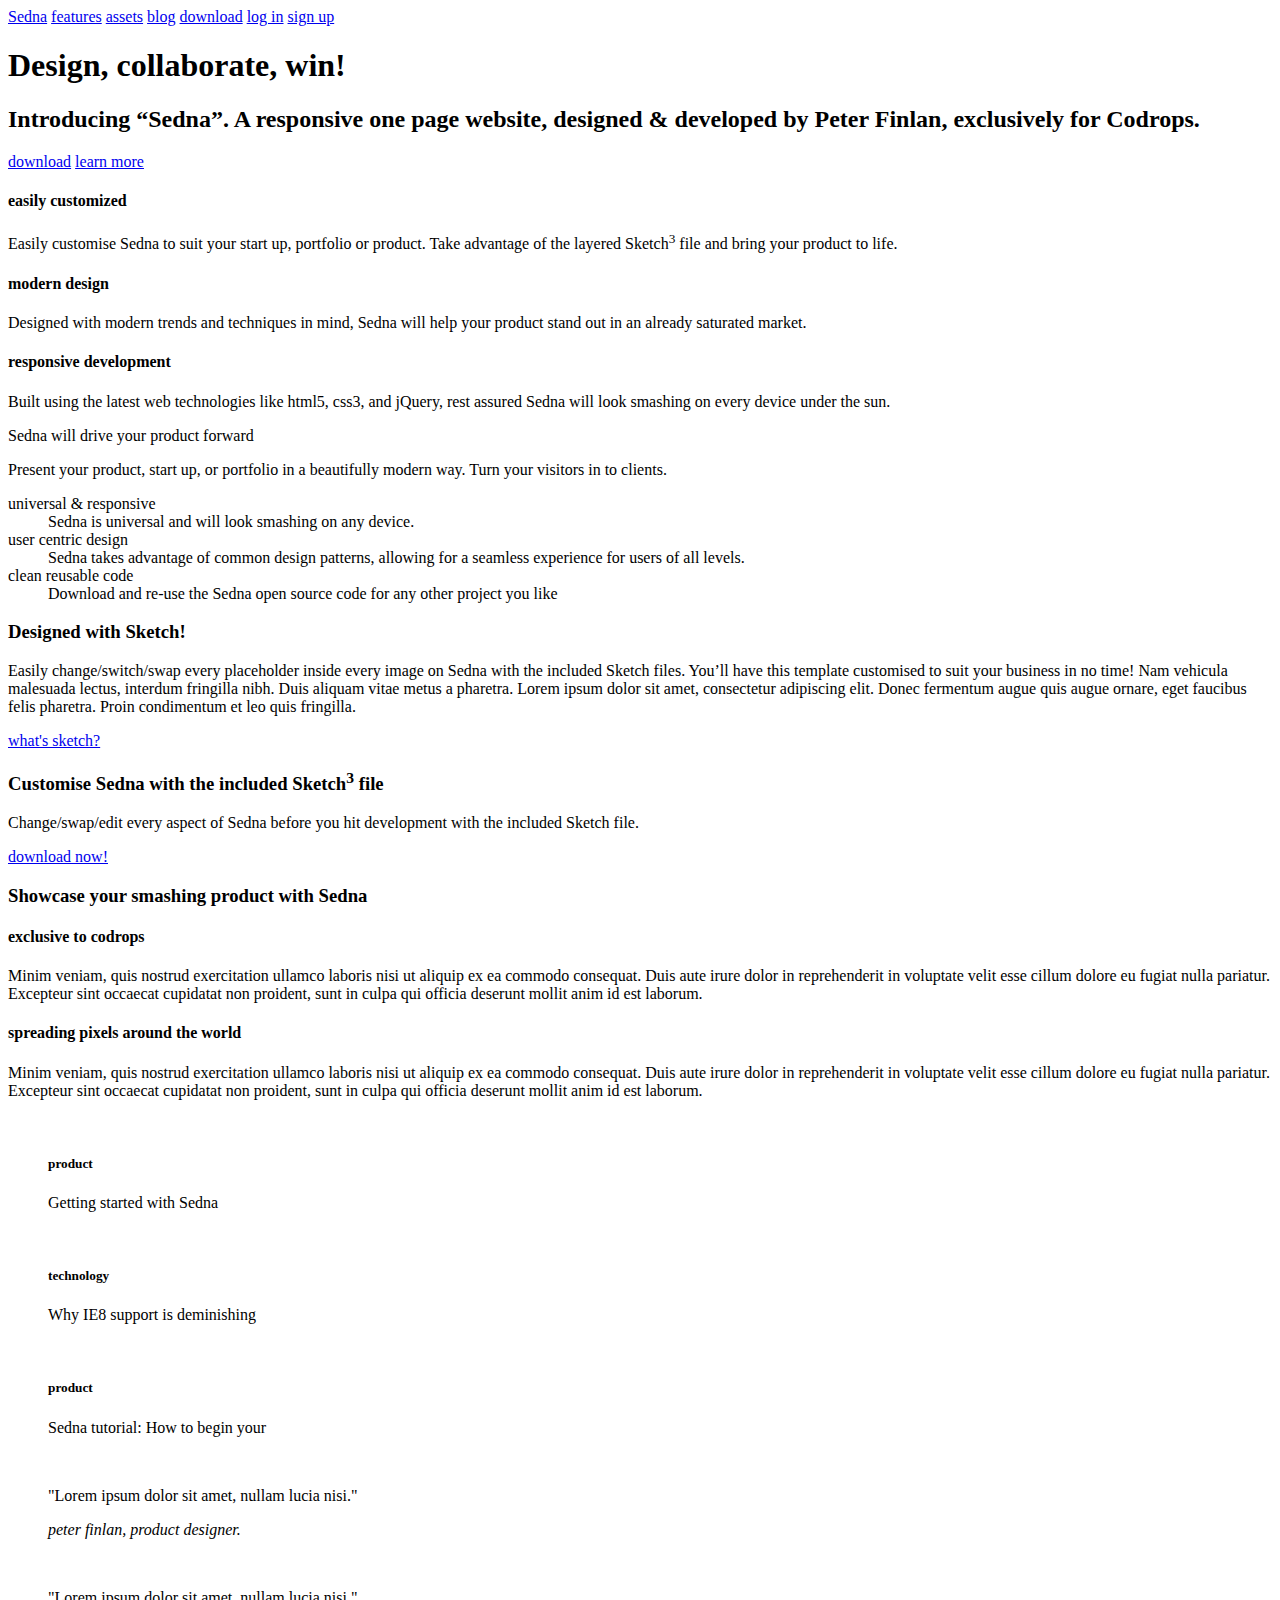
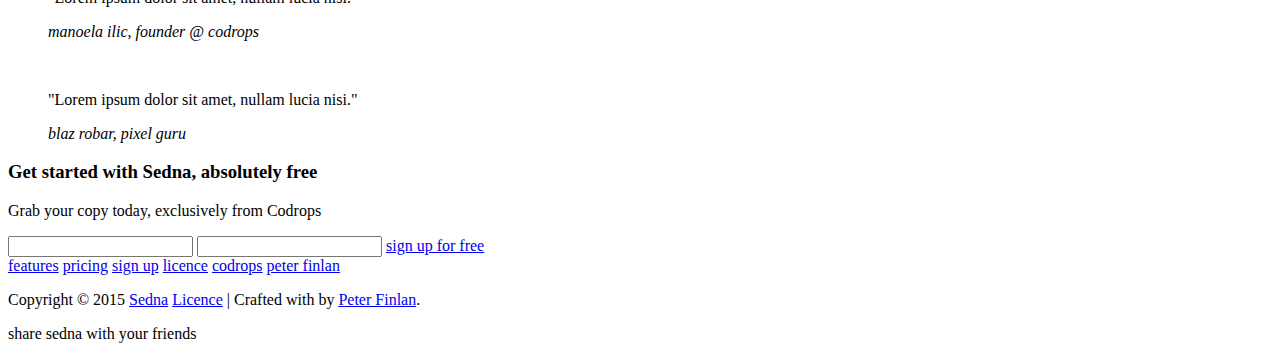
==== commit 7e8387d7: "HTLM finished" ====
--- a/index.html
+++ b/index.html
@@ -1,152 +1,211 @@
 <!DOCTYPE html>
-<html lang="en">
+<html lang="es-CL">
 <head>
-	<meta charset="UTF-8">
-	<title>Landing.png</title>
+  <meta charset="UTF-8">
+  <meta charset="ISO-8859-1"> <!-- Character encoding for the Latin alphabet -->
+  <title>Sedna landing page</title>
 </head>
+
 <body>
-	<header>
-		<h1>Design, collaborate, win!</h1>
-		<p>Introducing "Senda". A responsive one page website, designed &amp; developed by Peter Finlan, exclusively for Codrops</p>
-	
-		<nav id="menu">
-			<a href=""><img src="" alt="logo senda"/></a>
-			<a href="">FEATURES</a>
-			<a href="">ASSETS</a>
-			<a href="">BLOG</a>
-			<a href="">DOWNLOAD</a>
-		</nav>
-		
-		<nav id="sign">
-			<a href="">LOG IN</a>
-			<div><a href="">SIGN UP</a></div>
-		</nav>
-
-		<nav id="nav1">
-			<div><a href="">DOWNLOAD</a></div>
-			<div><a href="">LEARN MORE</a></div>
-		</nav>
-
-		<img src="" alt="background_header">
-	</header>
-
-	<main>
-		<section id="features1">
-			<img src="" alt="lapiz regla"/>
-			<img src="" alt="ampolleta"/>
-			<img src="" alt="atomo"/>
-			<dl>
-				<dt>Easily Customized</dt>
-				<dd>Easily customise Sedna to suit your start up, portfolio or product. Take advantage of the layered Sketch file and bring your product to life.</dd>
-				
-				<dt>Modern Design</dt>
-				<dd>Designed with modern trends and techniques in mind. Sedna will help your product stand out in an already saturated market.</dd>
-				
-				<dt>Responsive Development</dt>
-				<dd>Built using the latest web technologies like html5, css3, and jQuery, rest assured Sedna will lokk smashing on every device under the sun.</dd>
-			</dl>
-		</section>
-
-		<section id="features2">
-			<img src="" alt="tablet_phone">
-			<img src="" alt="ciclo"/>
-			<img src="" alt="perfil"/>
-			<img src="" alt="erlenmeyer"/>
-			<h2>Sedna will drive your product forward</h2>
-			<p>Present your product, start up, or porftfolio in a beutifully modern way. Turn your visitors in to clients</p>
-			<dl>
-				<dt>Universal &amp; Responsive</dt>
-				<dd>Sedna is universal and will look smashing on any device.</dd>
-				
-				<dt>User Centric Design</dt>
-				<dd>Sedna takes advantage of common design patterns, allowing for a seamless experience for users of all levels.</dd>
-
-				<dt>Clean Reusable Code</dt>
-				<dd>Download and re-use the Sedna open source code for any other project you like</dd>
-			</dl>
-		</section>
-
-		<section id="sketch">
-			<img src="" alt="laptop">
-			<h2>Designed with Sketch!</h2>
-			<p>Easily change/switch/swap every placeholder inside every image on Sedna with the included Sketch files. You'll have this template customised to suit your business in no-time!</p>
-			<p>Nam vehicula </p>
-			<div><a href="">What's Sketch?</a></div>
-		</section>
-
-		<section id="gema">
-			<h2>Customise Sedna with the included Sketch 3 file</h2>	
-			<p>Change/switch/swap every aspect of Sedna before you hit development with the included Sketch file.</p>
-			<div><a href="">Download Now!</a></div>
-			<img src="" alt="gema">
-			<img src="" alt="background2">
-		</section>
-
-		<section id="features3">
-			<h2>Showcase your smashing product</h2>
-			<dl>
-				<dt>Exclusive to Codrops</dt>
-				<dd>Minim veniam ...</dd>
-		
-				<dt>Spreading Pixels Around the World</dt>
-				<dd>Minim veniam ...</dd>
-			</dl>
-		</section>
-
-		<section id="news">
-			<img src="" alt="product1"/>
-			<img src="" alt="technology"/>
-			<img src="" alt="product2"/>
-			<dl>
-				<dt>Product</dt>
-				<dd>Getting started with Sedna</dd>
-				
-				<dt>Technology</dt>
-				<dd>Why IE8 support is deminishing</dd>
-
-				<dt>Product</dt>
-				<dd>Sedna tutorial: How to begin your</dd>
-			</dl>
-			<div><a href="">More News</a></div>
-		</section>
-	</main>
-
-	<aside id="frase">
-		<img src="" alt="background3">
-		<div><img src="" alt="mujer"></div>
-		<blockquote>
-			<p>"Nunc vel maximus purus. Nullam ac urna ornare."</p>
-			<footer>Manoela ilic, founder @ codrops.</footer>
-		</blockquote>
-	</aside>
-
-	<footer>
-		<section id="sign_up">
-			<h2>Get Started with Sedna, absolutely free</h2>
-			<p>Grab your copy today, exclusively from Codrops</p>
-			<form action="">
-				<input type="text" name="user" value="" placeholder="Enter your email">
-				<input type="password" name="password" placeholder="Enter your password">
-			</form>
-			<div><a href="">Sign Up for Free</a></div>
-		</section>
-	
-		<nav id="footer">
-			<a href="">FEATURES</a>
-			<a href="">PRICING</a>
-			<a href="">SIGN UP</a>
-			<a href="">LICENSE</a>
-			<a href="">CODROPS</a>
-			<a href="">PETER FINLAN</a>
-		</nav>
-	</footer>
-	
-	<small>
-	<p>Copyright 2015 Sedna</p>
-	<p>License Crafted with by Peter Finlan</p></small>
-	
-	<p>Share Sedna with your friends</p>
-	<a href=""><img src="" alt="Twitter"></a>
-	<a href=""><img src="" alt="Facebook"></a>
-</body>
-</html>
+  <article>
+
+    <header> <!--Developer.ozilla.org decía: Define la cabecera de una página o sección. Usualmente contiene un logotipo, el título del sitio Web y una tabla de navegación de contenidos. -->
+      <div>
+          <nav>
+              <a class="uppercase" href="#" title="sedna logo" >Sedna</a>
+              <a class="uppercase" href="#" title="features">features</a>
+              <a class="uppercase" href="#" title="assets">assets</a>
+              <a class="uppercase" href="#" title="blog">blog</a>
+              <a class="uppercase" href="#" title="download">download</a>
+              <a class="uppercase" href="#" title="log in">log in</a>
+              <a class="uppercase" href="#" title="sign up">sign up</a>   
+          </nav>
+    	</div>
+      <div>
+      		<h1>
+      			Design, collaborate, win! 
+      		</h1>
+      		<h2>
+      			Introducing “Sedna”. A responsive one page website, designed & developed by Peter Finlan, exclusively for Codrops.
+      		</h2>
+     			<a class="uppercase" href="#">download</a>
+      		<a class="uppercase" href="#">learn more</a>
+      <div>
+     </header>
+
+  <main>
+  	<section id="features">
+      		<!-- imagen como iconografía meidante CSS3 <img src="" alt=""> --> 
+          <h4 class="uppercase">easily customized</h4>
+              <p>
+              Easily customise Sedna to suit your start up, portfolio or product. Take advantage of the layered Sketch<sup>3</sup> file and bring your product to life.
+              </p>
+
+          <h4 class="uppercase">modern design</h4>
+              <p>
+              Designed with modern trends and techniques in mind, Sedna will help your product stand out in an already saturated market.
+              </p>
+              		
+          <h4 class="uppercase">responsive development</h4>
+              <p>
+              Built using the latest web technologies like html5, css3, and jQuery, rest assured Sedna will look smashing on every device under the sun.
+              </p>
+     </section>
+
+  <section id="assets">
+          <div>
+              <p>Sedna will drive your product forward<p/>
+              <p>
+              Present your product, start up, or portfolio in a beautifully modern way. Turn your visitors in to clients.
+              </p>
+          </div>
+          <!-- imagen como background -->
+      <dl>
+     		 <div>
+        			<dt class="uppercase">universal & responsive</dt>
+          		<dd>
+          		Sedna is universal and will look smashing on any device.
+          		</dd>
+          </div>
+
+          <div>
+        			<dt class="uppercase">user centric design</dt>
+          		<dd>
+         	 		Sedna takes advantage of common design patterns, allowing for a seamless experience for users of all levels.
+          		</dd>
+          </div>
+          <div>
+       				<dt class="uppercase">clean reusable code</dt>
+          		<dd>
+          		Download and re-use the Sedna open source code for any other project you like
+          		</dd>
+          </div>
+  </section>
+
+	<section>
+    	<h3>Designed with Sketch!</h3>
+      	<p>
+      	Easily change/switch/swap every placeholder inside every image on Sedna with the included Sketch files. You’ll have this template customised to suit your business in no time!
+
+      	Nam vehicula malesuada lectus, interdum fringilla nibh. Duis aliquam vitae metus a pharetra. Lorem ipsum dolor sit amet, consectetur adipiscing elit. Donec fermentum augue quis augue ornare, eget faucibus felis pharetra. Proin condimentum et leo quis fringilla.
+      	</p>
+  			<a href="#" class="uppercase">what's sketch?</a>
+	</section>
+
+	<section class="download">
+  		<h3>
+  		Customise Sedna with the included Sketch<sup>3</sup> file
+  		</h3>
+  		<p>
+  		Change/swap/edit every aspect of Sedna before you hit development with the included Sketch file.
+  		</p>
+  		<a class="uppercase" href="#">download now!</a>
+  		<img src="" alt="">
+	</section>
+
+  <section class="blog">	
+    	<h3>Showcase your smashing product with Sedna</h3>
+    	 <div>
+    				<h4 class="uppercase">exclusive to codrops</h4>
+    							<p>
+    								Minim veniam, quis nostrud exercitation ullamco laboris nisi ut aliquip ex ea commodo consequat. Duis aute irure dolor in reprehenderit in voluptate velit esse cillum dolore eu fugiat nulla pariatur. Excepteur sint occaecat cupidatat non proident, sunt in culpa qui officia deserunt mollit anim id est laborum.
+    							</p>
+    	
+    				<h4 class="uppercase">spreading pixels around the world</h4>
+    							<p>
+    								Minim veniam, quis nostrud exercitation ullamco laboris nisi ut aliquip ex ea commodo consequat. Duis aute irure dolor in reprehenderit in voluptate velit esse cillum dolore eu fugiat nulla pariatur. Excepteur sint occaecat cupidatat non proident, sunt in culpa qui officia deserunt mollit anim id est laborum.
+    							</p>
+    	 </div>
+       <div>
+      		<figure>
+            	 <img src="">
+            		<figcaption>
+                		  <h5 class="uppercase">product</h5>
+                		  <p>Getting started with Sedna</p>
+            		</figcaption>	
+          </figure>
+          <figure>
+            	 <img src="">
+            		<figcaption>
+                			<h5 class="uppercase">technology</h5>
+                			<p>Why IE8 support is deminishing</p>
+            		</figcaption>	
+          </figure>
+          <figure>
+            		<img src="">
+            		<figcaption>
+                			<h5 class="uppercase">product</h5>
+                			<p>Sedna tutorial: How to begin your</p>	
+                </figcaption>
+          </figure>     	
+        </div>
+  </section>
+
+  <aside>
+              <!-- <q> Representa una  cita textual inline, en medio de un p .
+              <blockquote>  Representa una contenido citado desde otra fuente. -->
+              <img src="">
+        <blockquote>
+               <p>
+                "Lorem ipsum dolor sit amet, nullam lucia nisi."
+               </p>
+          <footer>
+              <cite class="uppercase">peter finlan, product designer.</cite>
+          </footer>
+        </blockquote> 
+              <img src="">
+        <blockquote>
+               <p>
+                "Lorem ipsum dolor sit amet, nullam lucia nisi."
+               </p>
+          <footer>
+              <cite class="uppercase">manoela ilic, founder @  codrops</cite>
+          </footer>
+        </blockquote>
+              <img src="">
+        <blockquote>
+               <p>
+                "Lorem ipsum dolor sit amet, nullam lucia nisi."
+               </p>
+          <footer>
+              <cite class="uppercase">blaz robar, pixel guru</cite>
+          </footer>
+        </blockquote>
+  </aside>
+
+  <section>
+        <h3>Get started with Sedna, absolutely free</h3>
+        <p>Grab your copy today, exclusively from Codrops</p>
+            <form>
+                <label><input type="email" placeholder=""></label>
+                <label><input type="password" placeholder=""></label>
+                <a href="#" title="button" class="uppercase">sign up for free</a>
+            </form>            
+  </section>
+</main>
+  	
+  <footer>
+       <div>
+            <nav>
+              <a class="uppercase" href="/features/">features</a>
+              <a class="uppercase" href="/pricing/">pricing</a>
+              <a class="uppercase" href="/sign up/">sign up</a>
+              <a class="uppercase" href="/licence/">licence</a>
+              <a class="uppercase" href="/codrops/">codrops</a>
+              <a class="uppercase" href="/peter finlan/">peter finlan</a>
+            </nav>
+
+            <p>
+                Copyright © 2015 <a href="#">Sedna</a>
+                <a href="#">Licence</a> | Crafted with <span> </span> by <a href="#">Peter Finlan</a>.</p>   
+        </div>
+
+        <div>
+              <p class="uppercase">share sedna with your friends</p>
+               <a title="facebook" href=""></a>
+               <a title="twitter" href=""></a> 
+       </div>
+  </footer>
+  </article>
+  </body>
+  </html>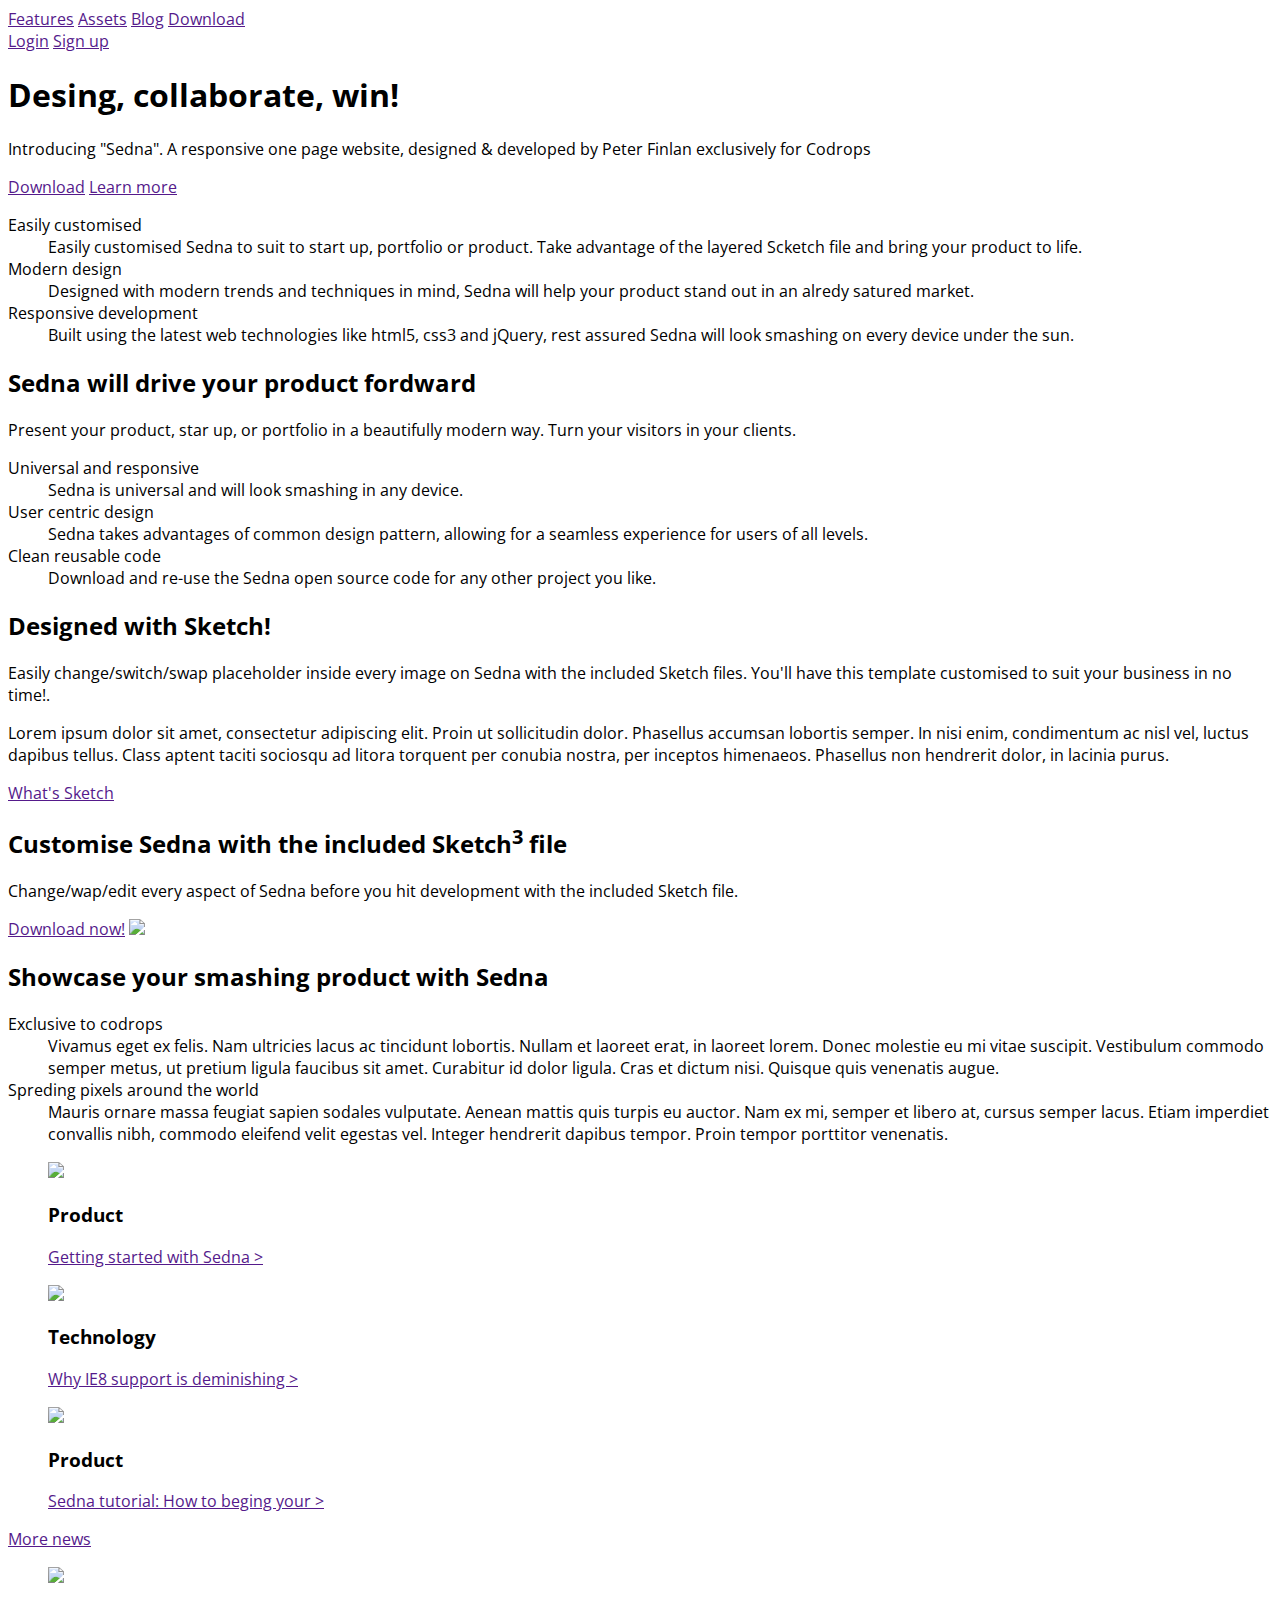
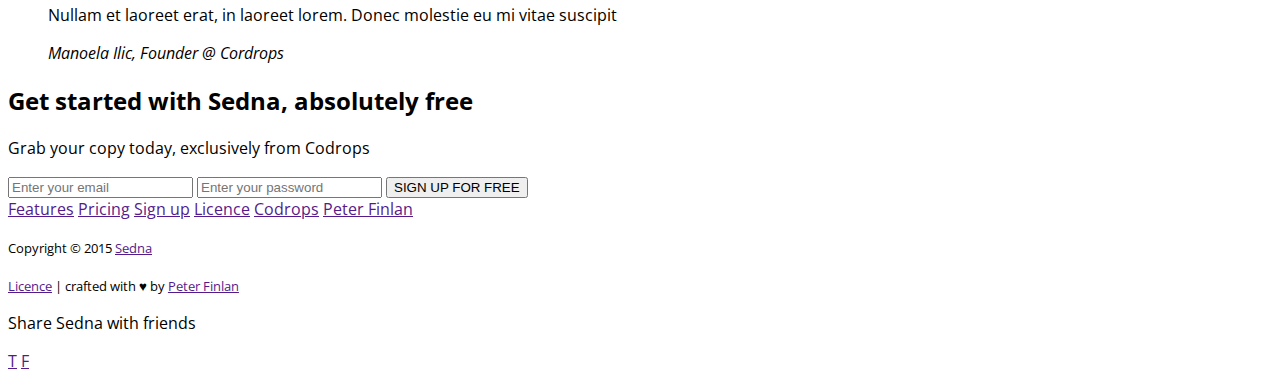
==== commit b60a46c9: "se le agregó la tipografía open sans" ====
--- a/index.html
+++ b/index.html
@@ -1,211 +1,140 @@
 <!DOCTYPE html>
-<html lang="es-CL">
+<html lang="en">
 <head>
-  <meta charset="UTF-8">
-  <meta charset="ISO-8859-1"> <!-- Character encoding for the Latin alphabet -->
-  <title>Sedna landing page</title>
+	<meta charset="UTF-8">
+	<title>SEDNA</title>
+	<meta name="description" content="">
+	<link href='https://fonts.googleapis.com/css?family=Open+Sans:400,700,400italic,700italic' rel='stylesheet' type='text/css'>
+	<link rel="stylesheet" type="text/css" href="assets/css/style.css">
 </head>
+<body>
+	<nav>
+		<div class="left">
+			<a class="uppercase" href="">Features</a>
+			<a class="uppercase" href="">Assets</a>
+			<a class="uppercase" href="">Blog</a>
+			<a class="uppercase" href="">Download</a>
+		</div>
 
-<body>
-  <article>
-
-    <header> <!--Developer.ozilla.org decía: Define la cabecera de una página o sección. Usualmente contiene un logotipo, el título del sitio Web y una tabla de navegación de contenidos. -->
-      <div>
-          <nav>
-              <a class="uppercase" href="#" title="sedna logo" >Sedna</a>
-              <a class="uppercase" href="#" title="features">features</a>
-              <a class="uppercase" href="#" title="assets">assets</a>
-              <a class="uppercase" href="#" title="blog">blog</a>
-              <a class="uppercase" href="#" title="download">download</a>
-              <a class="uppercase" href="#" title="log in">log in</a>
-              <a class="uppercase" href="#" title="sign up">sign up</a>   
-          </nav>
-    	</div>
-      <div>
-      		<h1>
-      			Design, collaborate, win! 
-      		</h1>
-      		<h2>
-      			Introducing “Sedna”. A responsive one page website, designed & developed by Peter Finlan, exclusively for Codrops.
-      		</h2>
-     			<a class="uppercase" href="#">download</a>
-      		<a class="uppercase" href="#">learn more</a>
-      <div>
-     </header>
-
-  <main>
-  	<section id="features">
-      		<!-- imagen como iconografía meidante CSS3 <img src="" alt=""> --> 
-          <h4 class="uppercase">easily customized</h4>
-              <p>
-              Easily customise Sedna to suit your start up, portfolio or product. Take advantage of the layered Sketch<sup>3</sup> file and bring your product to life.
-              </p>
-
-          <h4 class="uppercase">modern design</h4>
-              <p>
-              Designed with modern trends and techniques in mind, Sedna will help your product stand out in an already saturated market.
-              </p>
-              		
-          <h4 class="uppercase">responsive development</h4>
-              <p>
-              Built using the latest web technologies like html5, css3, and jQuery, rest assured Sedna will look smashing on every device under the sun.
-              </p>
-     </section>
-
-  <section id="assets">
-          <div>
-              <p>Sedna will drive your product forward<p/>
-              <p>
-              Present your product, start up, or portfolio in a beautifully modern way. Turn your visitors in to clients.
-              </p>
-          </div>
-          <!-- imagen como background -->
-      <dl>
-     		 <div>
-        			<dt class="uppercase">universal & responsive</dt>
-          		<dd>
-          		Sedna is universal and will look smashing on any device.
-          		</dd>
-          </div>
-
-          <div>
-        			<dt class="uppercase">user centric design</dt>
-          		<dd>
-         	 		Sedna takes advantage of common design patterns, allowing for a seamless experience for users of all levels.
-          		</dd>
-          </div>
-          <div>
-       				<dt class="uppercase">clean reusable code</dt>
-          		<dd>
-          		Download and re-use the Sedna open source code for any other project you like
-          		</dd>
-          </div>
-  </section>
-
-	<section>
-    	<h3>Designed with Sketch!</h3>
-      	<p>
-      	Easily change/switch/swap every placeholder inside every image on Sedna with the included Sketch files. You’ll have this template customised to suit your business in no time!
-
-      	Nam vehicula malesuada lectus, interdum fringilla nibh. Duis aliquam vitae metus a pharetra. Lorem ipsum dolor sit amet, consectetur adipiscing elit. Donec fermentum augue quis augue ornare, eget faucibus felis pharetra. Proin condimentum et leo quis fringilla.
-      	</p>
-  			<a href="#" class="uppercase">what's sketch?</a>
-	</section>
-
-	<section class="download">
-  		<h3>
-  		Customise Sedna with the included Sketch<sup>3</sup> file
-  		</h3>
-  		<p>
-  		Change/swap/edit every aspect of Sedna before you hit development with the included Sketch file.
-  		</p>
-  		<a class="uppercase" href="#">download now!</a>
-  		<img src="" alt="">
-	</section>
-
-  <section class="blog">	
-    	<h3>Showcase your smashing product with Sedna</h3>
-    	 <div>
-    				<h4 class="uppercase">exclusive to codrops</h4>
-    							<p>
-    								Minim veniam, quis nostrud exercitation ullamco laboris nisi ut aliquip ex ea commodo consequat. Duis aute irure dolor in reprehenderit in voluptate velit esse cillum dolore eu fugiat nulla pariatur. Excepteur sint occaecat cupidatat non proident, sunt in culpa qui officia deserunt mollit anim id est laborum.
-    							</p>
-    	
-    				<h4 class="uppercase">spreading pixels around the world</h4>
-    							<p>
-    								Minim veniam, quis nostrud exercitation ullamco laboris nisi ut aliquip ex ea commodo consequat. Duis aute irure dolor in reprehenderit in voluptate velit esse cillum dolore eu fugiat nulla pariatur. Excepteur sint occaecat cupidatat non proident, sunt in culpa qui officia deserunt mollit anim id est laborum.
-    							</p>
-    	 </div>
-       <div>
-      		<figure>
-            	 <img src="">
-            		<figcaption>
-                		  <h5 class="uppercase">product</h5>
-                		  <p>Getting started with Sedna</p>
-            		</figcaption>	
-          </figure>
-          <figure>
-            	 <img src="">
-            		<figcaption>
-                			<h5 class="uppercase">technology</h5>
-                			<p>Why IE8 support is deminishing</p>
-            		</figcaption>	
-          </figure>
-          <figure>
-            		<img src="">
-            		<figcaption>
-                			<h5 class="uppercase">product</h5>
-                			<p>Sedna tutorial: How to begin your</p>	
-                </figcaption>
-          </figure>     	
-        </div>
-  </section>
-
-  <aside>
-              <!-- <q> Representa una  cita textual inline, en medio de un p .
-              <blockquote>  Representa una contenido citado desde otra fuente. -->
-              <img src="">
-        <blockquote>
-               <p>
-                "Lorem ipsum dolor sit amet, nullam lucia nisi."
-               </p>
-          <footer>
-              <cite class="uppercase">peter finlan, product designer.</cite>
-          </footer>
-        </blockquote> 
-              <img src="">
-        <blockquote>
-               <p>
-                "Lorem ipsum dolor sit amet, nullam lucia nisi."
-               </p>
-          <footer>
-              <cite class="uppercase">manoela ilic, founder @  codrops</cite>
-          </footer>
-        </blockquote>
-              <img src="">
-        <blockquote>
-               <p>
-                "Lorem ipsum dolor sit amet, nullam lucia nisi."
-               </p>
-          <footer>
-              <cite class="uppercase">blaz robar, pixel guru</cite>
-          </footer>
-        </blockquote>
-  </aside>
-
-  <section>
-        <h3>Get started with Sedna, absolutely free</h3>
-        <p>Grab your copy today, exclusively from Codrops</p>
-            <form>
-                <label><input type="email" placeholder=""></label>
-                <label><input type="password" placeholder=""></label>
-                <a href="#" title="button" class="uppercase">sign up for free</a>
-            </form>            
-  </section>
-</main>
-  	
-  <footer>
-       <div>
-            <nav>
-              <a class="uppercase" href="/features/">features</a>
-              <a class="uppercase" href="/pricing/">pricing</a>
-              <a class="uppercase" href="/sign up/">sign up</a>
-              <a class="uppercase" href="/licence/">licence</a>
-              <a class="uppercase" href="/codrops/">codrops</a>
-              <a class="uppercase" href="/peter finlan/">peter finlan</a>
-            </nav>
-
-            <p>
-                Copyright © 2015 <a href="#">Sedna</a>
-                <a href="#">Licence</a> | Crafted with <span> </span> by <a href="#">Peter Finlan</a>.</p>   
-        </div>
-
-        <div>
-              <p class="uppercase">share sedna with your friends</p>
-               <a title="facebook" href=""></a>
-               <a title="twitter" href=""></a> 
-       </div>
-  </footer>
-  </article>
-  </body>
-  </html>+		<div class="right">
+			<a class="no-outline uppercase" href="">Login</a>
+			<a class="outline uppercase" href="">Sign up</a>
+		</div>
+	</nav>
+	<header>
+		<h1>Desing, collaborate, win!</h1>
+		<p>Introducing "Sedna". A responsive one page website, designed & developed by Peter Finlan exclusively for Codrops</p>
+		<a class="solid uppercase" href="">Download</a>
+		<a class="outline uppercase" href="">Learn more</a>
+	</header>
+	<main>
+		<section>
+			<dl>
+				<dt class="uppercase">Easily customised</dt>
+					<dd>Easily customised Sedna to suit to start up, portfolio or product. Take advantage of the layered Scketch file and bring your product to life.</dd>
+				<dt class="uppercase">Modern design</dt>
+					<dd>Designed with modern trends and techniques in mind, Sedna will help your product stand out in an alredy satured market.</dd>
+				<dt class="uppercase">Responsive development</dt>
+					<dd>Built using the latest web technologies like html5, css3 and jQuery, rest assured Sedna will look smashing on every device under the sun.</dd>
+			</dl>
+		</section>
+		<section>
+			<h2>Sedna will drive your product fordward</h2>
+			<p>Present your product, star up, or portfolio in a beautifully modern way. Turn your visitors in your clients.</p>
+			<dl>
+				<dt class="uppercase">Universal and responsive</dt>
+					<dd>Sedna is universal and will look smashing in any device.</dd>
+				<dt class="uppercase">User centric design</dt>
+					<dd>Sedna takes advantages of common design pattern, allowing for a seamless experience for users of all levels.</dd>
+				<dt class="uppercase">Clean reusable code</dt>
+					<dd>Download and re-use the Sedna open source code for any other project you like.</dd>
+			</dl>
+		</section>
+		<section>
+			<h2>Designed with Sketch!</h2>
+			<p>Easily change/switch/swap placeholder inside every image on Sedna with the included Sketch files. You'll have this template customised to suit your business in no time!.</p>
+			<p>Lorem ipsum dolor sit amet, consectetur adipiscing elit. Proin ut sollicitudin dolor. Phasellus accumsan lobortis semper. In nisi enim, condimentum ac nisl vel, luctus dapibus tellus. Class aptent taciti sociosqu ad litora torquent per conubia nostra, per inceptos himenaeos. Phasellus non hendrerit dolor, in lacinia purus.</p>
+			<a class="outline uppercase" href="">What's Sketch</a>
+		</section>
+		<section>
+			<h2>Customise Sedna with the included Sketch<sup>3</sup> file</h2>
+			<p>Change/wap/edit every aspect of Sedna before you hit development with the included Sketch file.</p>
+			<a class="outline uppercase" href="">Download now!</a>
+			<img src="http://lorempixel.com/400/200/technics">
+		</section>
+		<section>
+			<h2>Showcase your smashing product with Sedna</h2>
+			<dl>
+				<dt class="uppercase">Exclusive to codrops</dt>
+					<dd>Vivamus eget ex felis. Nam ultricies lacus ac tincidunt lobortis. Nullam et laoreet erat, in laoreet lorem. Donec molestie eu mi vitae suscipit. Vestibulum commodo semper metus, ut pretium ligula faucibus sit amet. Curabitur id dolor ligula. Cras et dictum nisi. Quisque quis venenatis augue.</dd>
+				<dt class="uppercase">Spreding pixels around the world</dt>
+					<dd>Mauris ornare massa feugiat sapien sodales vulputate. Aenean mattis quis turpis eu auctor. Nam ex mi, semper et libero at, cursus semper lacus. Etiam imperdiet convallis nibh, commodo eleifend velit egestas vel. Integer hendrerit dapibus tempor. Proin tempor porttitor venenatis.</dd>
+			</dl>
+			<figure>
+				<img src="http://lorempixel.com/400/200/business">
+				<figcaption>
+					<h3 class="uppercase">Product</h3>
+					<p><a href="">Getting started with Sedna ></a></p>
+				</figcaption>
+			</figure>
+			<figure>
+				<img src="http://lorempixel.com/400/200/business">
+				<figcaption>
+					<h3 class="uppercasee">Technology</h3>
+					<p><a href="">Why IE8 support is deminishing ></a></p>
+				</figcaption>
+			</figure>
+			<figure>
+				<img src="http://lorempixel.com/400/200/business">
+				<figcaption>
+					<h3 class="uppercasee">Product</h3>
+					<p><a href="">Sedna tutorial: How to beging your ></a></p>
+				</figcaption>
+			</figure>
+			<a class="outline uppercase" href="">More news</a>
+		</section>
+		<aside>
+			
+			<blockquote>
+				<img src="http://lorempixel.com/100/100/people">
+				<p>Nullam et laoreet erat, in laoreet lorem. Donec molestie eu mi vitae suscipit</p>
+				<footer>
+					<cite>Manoela Ilic, Founder @ Cordrops</cite>
+				</footer>
+			</blockquote>
+		</aside>
+		<section>
+			<h2>Get started with Sedna, absolutely free</h2>
+			<p>Grab your copy today, exclusively from Codrops</p>
+			<form>
+				<label>
+					<input type="email" placeholder="Enter your email">
+				</label>
+				<label>
+					<input type="password" placeholder="Enter your password">
+				</label>
+				<input type="submit" value="SIGN UP FOR FREE" class="outline">
+			</form>
+		</section>
+	</main>
+	<footer>
+		<div>
+			<nav>
+				<a class="uppercase" href="">Features</a>
+				<a class="uppercase" href="">Pricing</a>
+				<a class="uppercase" href="">Sign up</a>
+				<a class="uppercase" href="">Licence</a>
+				<a class="uppercase" href="">Codrops</a>
+				<a class="uppercase" href="">Peter Finlan</a>
+			</nav>
+			<p><small>Copyright © 2015 <a href="">Sedna</a></small></p>
+			<p><small><a href="">Licence</a> | crafted with <span class="red">♥ </span>by <a href="">Peter Finlan</a></small></p>
+		</div>
+		<div>
+			<p class="uppercase">Share Sedna with friends</p>
+			<a href="">T</a>
+			<a href="">F</a>
+		</div>
+	</footer>
+</body>
+</html>--- a/assets/css/style.css
+++ b/assets/css/style.css
@@ -0,0 +1,3 @@
+body {
+	font-family: 'Open Sans', sans-serif;
+}